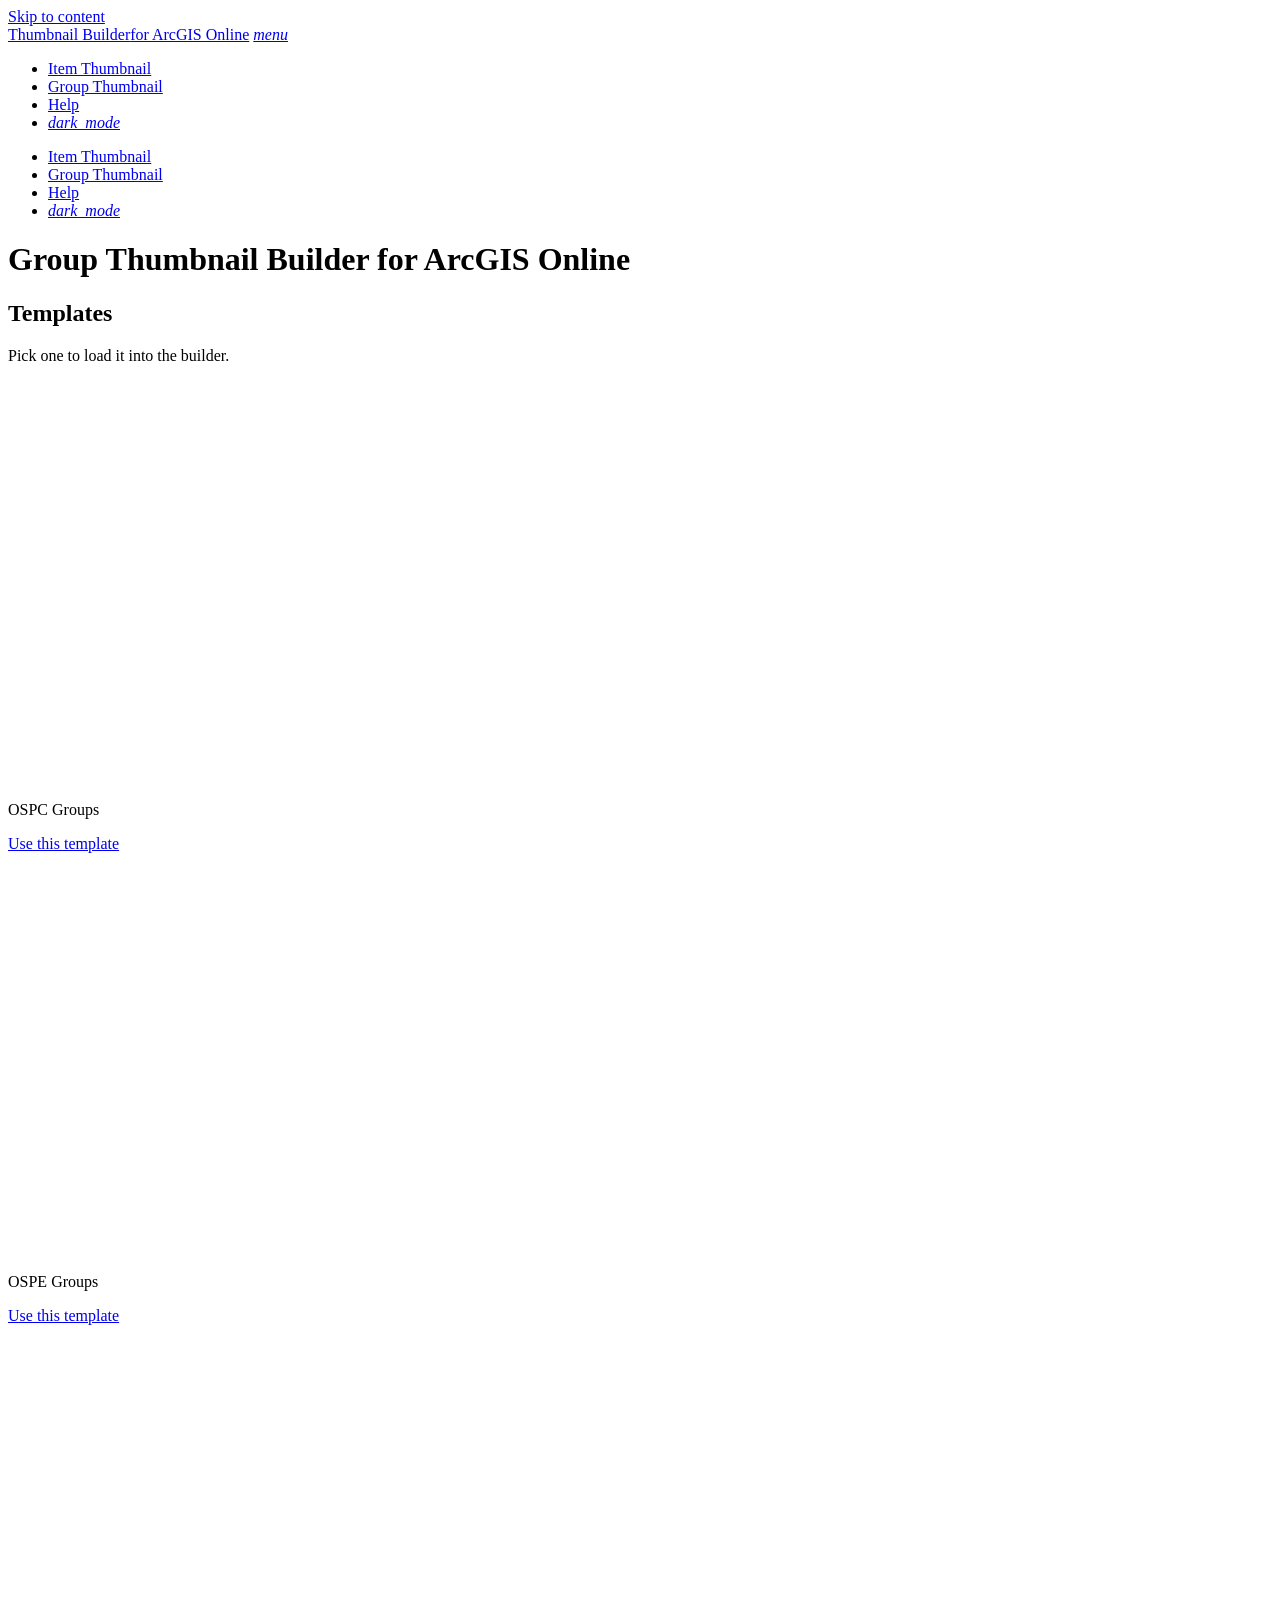
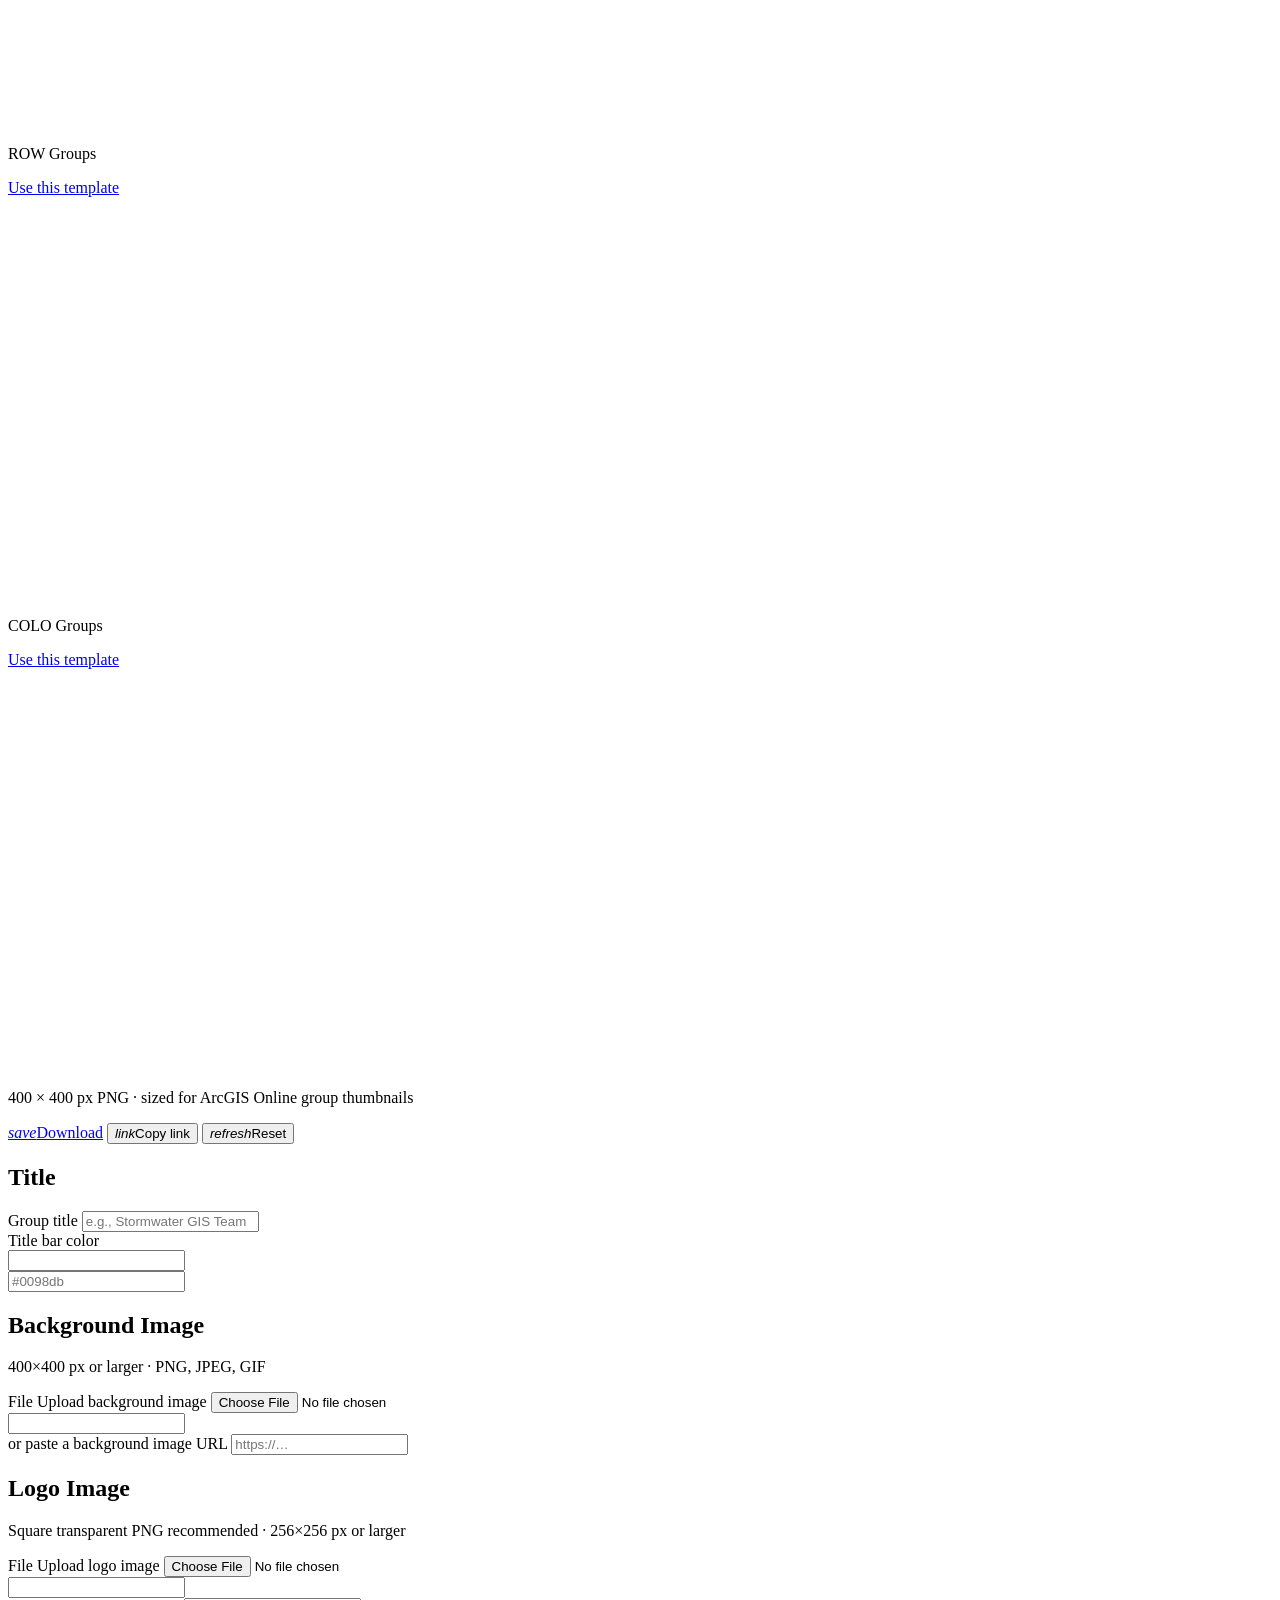
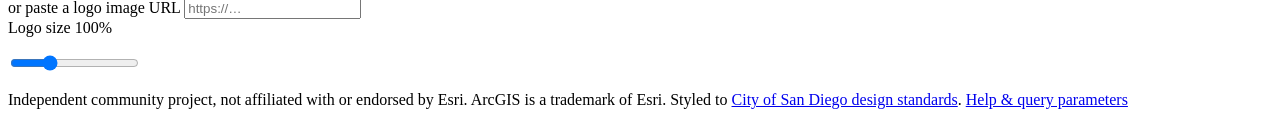
==== group.html @ 827b8b5c "On branch main  Your branch is ahead of 'origin/main' by 1 commit.    (use "git push" to publish you" ====
<!doctype html>
<html lang="en">
  <head>
    <meta charset="utf-8" />
    <meta name="viewport" content="width=device-width, initial-scale=1" />
    <title>TDS GIS Portal Thumbnail Builder</title>
    <meta
      name="description"
      content="Design and download a 400×400 item thumbnail for ArcGIS Portals, styled to TDS Telecom standards. Runs entirely in your browser."
    />
    <link
      rel="icon"
      type="image/png"
      sizes="68x28"
      href="./img/logo/TDS_Color_Logo_favicon_68x28.png"
    />
    <link rel="apple-touch-icon" href="./img/logo/apple_touch_TDS_180.png" />
    <!-- Social / link-preview cards -->
    <meta property="og:type" content="website" />
    <meta
      property="og:title"
      content="TDS Telecom GIS Portal Thumbnail Builder"
    />
    <meta
      property="og:description"
      content="Design and download item and group thumbnails for ArcGIS Portals, styled to TDS Telecom GIS Administration standards."
    />
    <meta
      property="og:url"
      content="https://jpurse13.github.io/tds-arcgis-thumbnail-builder/group.html"
    />
    <meta
      property="og:image"
      content="https://jpurse13.github.io/tdd-arcgis-thumbnail-builder/img/gallery/social_card.jpg"
    />
    <meta property="og:image:width" content="1200" />
    <meta property="og:image:height" content="630" />
    <meta name="twitter:card" content="summary_large_image" />
    <!-- Apply the saved theme before paint to avoid a flash of the wrong theme -->
    <script>
      (function () {
        // Resolve theme: URL ?theme= wins (works even where localStorage is
        // isolated/blocked, e.g. Firefox opening files via file://), then the
        // saved theme, then the system preference.
        var dark = false,
          p = null;
        try {
          p = new URLSearchParams(location.search).get("theme");
        } catch (e) {}
        if (p === "dark") dark = true;
        else if (p === "light") dark = false;
        else {
          try {
            var stored = localStorage.getItem("theme");
            dark = stored
              ? stored === "dark"
              : window.matchMedia("(prefers-color-scheme: dark)").matches;
          } catch (e) {
            dark = window.matchMedia("(prefers-color-scheme: dark)").matches;
          }
        }
        if (dark) document.documentElement.classList.add("dark-mode");
      })();
    </script>
    <!-- Vendored locally (no CDN) so the UI still works on hostile/slow WiFi -->
    <link rel="stylesheet" href="./css/materialize.min.css" />
    <link rel="stylesheet" href="./css/materialize-colorpicker.min.css" />
    <link rel="stylesheet" href="./css/fonts.css" />
    <link rel="stylesheet" href="./css/main.css" />
  </head>

  <body>
    <a href="#main" class="visually-hidden focusable">Skip to content</a>
    <nav>
      <div class="nav-wrapper">
        <a href="./index.html" class="brand-logo"
          >Thumbnail Builder<span class="brand-sub">for ArcGIS Online</span></a
        >
        <a
          href="#"
          data-target="mobile-nav"
          class="sidenav-trigger"
          aria-label="Open navigation menu"
        >
          <i class="material-icons" aria-hidden="true">menu</i>
        </a>
        <ul id="nav-mobile" class="right hide-on-med-and-down">
          <li><a href="index.html">Item Thumbnail</a></li>
          <li><a href="group.html">Group Thumbnail</a></li>
          <li><a href="help.html">Help</a></li>
          <li>
            <a
              href="#"
              data-theme-toggle
              role="button"
              aria-pressed="false"
              aria-label="Switch to dark mode"
            >
              <i class="material-icons" aria-hidden="true">dark_mode</i>
            </a>
          </li>
        </ul>
      </div>
    </nav>

    <!-- Mobile side navigation -->
    <ul class="sidenav" id="mobile-nav">
      <li><a href="index.html">Item Thumbnail</a></li>
      <li><a href="group.html">Group Thumbnail</a></li>
      <li><a href="help.html">Help</a></li>
      <li>
        <a
          href="#"
          data-theme-toggle
          role="button"
          aria-pressed="false"
          aria-label="Switch to dark mode"
        >
          <i class="material-icons" aria-hidden="true">dark_mode</i>
        </a>
      </li>
    </ul>

    <main id="main" class="container">
      <h1 class="visually-hidden">Group Thumbnail Builder for ArcGIS Online</h1>
      <div class="row">
        <!-- Template rail: pick a starting point -->
        <aside class="col s12 l3 template-rail">
          <h2 class="rail-title">Templates</h2>
          <p class="grey-text text-darken-1">
            Pick one to load it into the builder.
          </p>
          <div class="rail-cards">
            <div class="card">
              <div class="card-image">
                <canvas
                  class="tpl-preview"
                  width="400"
                  height="400"
                  role="img"
                  aria-label="OSPC Groups thumbnail preview"
                ></canvas>
              </div>
              <div class="card-content"><p>OSPC Groups</p></div>
              <div class="card-action">
                <a
                  href="./group.html?background=./img/background/TDS_Portal_OSPC_Groups.png&logo=./img/logo/TDS_PROD_Portal_tag.png&title=TDS%20OSPC%20-%20Maps%20and%20Services&Color=255,160,47,0.9&logoScale=1.2"
                  aria-label="Use this template: OSPC Groups"
                  >Use this template</a
                >
              </div>
            </div>
            <div class="card">
              <div class="card-image">
                <canvas
                  class="tpl-preview"
                  width="400"
                  height="400"
                  role="img"
                  aria-label="OSPE Groups thumbnail preview"
                ></canvas>
              </div>
              <div class="card-content"><p>OSPE Groups</p></div>
              <div class="card-action">
                <a
                  href="./group.html?background=./img/background/TDS_Portal_OSPE_Groups.png&logo=./img/logo/TDS_PROD_Portal_tag.png&title=TDS%20OSPE%20-%20Maps%20and%20Services&Color=71,135,209,0.9&logoScale=1.2"
                  aria-label="Use this template: OSPE Groups"
                  >Use this template</a
                >
              </div>
            </div>
            <div class="card">
              <div class="card-image">
                <canvas
                  class="tpl-preview"
                  width="400"
                  height="400"
                  role="img"
                  aria-label="ROW Groups thumbnail preview"
                ></canvas>
              </div>
              <div class="card-content"><p>ROW Groups</p></div>
              <div class="card-action">
                <a
                  href="./group.html?background=./img/background/TDS_Portal_ROW_Groups.png&logo=./img/logo/TDS_PROD_Portal_tag.png&title=TDS%20ROW%20-%20Maps%20and%20Services&Color=10,113,0,0.9&logoScale=1.2"
                  aria-label="Use this template: ROW Groups"
                  >Use this template</a
                >
              </div>
            </div>
            <div class="card">
              <div class="card-image">
                <canvas
                  class="tpl-preview"
                  width="400"
                  height="400"
                  role="img"
                  aria-label="COLO Groups thumbnail preview"
                ></canvas>
              </div>
              <div class="card-content"><p>COLO Groups</p></div>
              <div class="card-action">
                <a
                  href="./group.html?background=./img/background/TDS_Portal_COLO_Groups.png&logo=./img/logo/TDS_PROD_Portal_tag.png&title=TDS%20COLO%20-%20Maps%20and%20Services&Color=10,113,0,0.9&logoScale=1.2"
                  aria-label="Use this template: ROW Groups"
                  >Use this template</a
                >
              </div>
            </div>
          </div>
        </aside>

        <!-- Builder: preview beside the property grid -->
        <div class="col s12 l9">
          <div class="row">
            <!-- Preview -->
            <div class="col s12 l6">
              <div class="row">
                <canvas
                  id="group-canvas"
                  role="img"
                  aria-label="Live preview of your group thumbnail (400 x 400 pixels)"
                >
                  Live preview of your group thumbnail (400 x 400 pixels)
                </canvas>
                <p
                  id="canvas-status"
                  class="visually-hidden"
                  aria-live="polite"
                ></p>
                <p class="canvas-caption">
                  400 × 400 px PNG · sized for ArcGIS Online group thumbnails
                </p>
              </div>

              <div class="row btn-row">
                <a
                  id="download-image"
                  href="#"
                  download="group-thumbnail.png"
                  class="waves-effect waves-light btn"
                  ><i class="material-icons left">save</i>Download</a
                >
                <button
                  id="copy-link"
                  type="button"
                  class="waves-effect btn-flat"
                >
                  <i class="material-icons left">link</i>Copy link
                </button>
                <button id="reset" type="button" class="waves-effect btn-flat">
                  <i class="material-icons left">refresh</i>Reset
                </button>
              </div>
            </div>

            <!-- Properties -->
            <div class="col s12 l6">
              <div class="row">
                <div class="col s12">
                  <div class="row">
                    <h2>Title</h2>
                    <div class="input-field col s12">
                      <label for="title" class="visually-hidden"
                        >Group title</label
                      >
                      <input
                        placeholder="e.g., Stormwater GIS Team"
                        type="text"
                        id="title"
                        name="title"
                      />
                    </div>
                    <div class="col s12">
                      <label class="color-label" for="title-color-input"
                        >Title bar color</label
                      >
                      <div id="title-color" class="file-field">
                        <div class="btn color-icon"></div>
                        <div class="file-path-wrapper">
                          <input
                            type="text"
                            class="color-input"
                            id="title-color-input"
                          />
                        </div>
                      </div>
                      <input
                        type="text"
                        class="hex-input"
                        id="title-hex"
                        maxlength="7"
                        placeholder="#0098db"
                        aria-label="Title bar color hex code"
                      />
                    </div>
                  </div>
                </div>
              </div>
              <div class="row">
                <div class="col s12">
                  <h2>Background Image</h2>
                  <p class="grey-text text-darken-1 field-hint">
                    400×400 px or larger · PNG, JPEG, GIF
                  </p>
                  <div class="input-field col s12">
                    <div class="file-field input-field">
                      <div class="btn">
                        <span>File</span>
                        <label for="background" class="visually-hidden"
                          >Upload background image</label
                        >
                        <input
                          type="file"
                          id="background"
                          accept="image/png,image/jpeg,image/gif"
                        />
                      </div>
                      <div class="file-path-wrapper">
                        <input
                          class="file-path validate"
                          type="text"
                          aria-label="Selected background file"
                        />
                      </div>
                    </div>
                  </div>
                  <div class="col s12 url-field">
                    <label class="color-label" for="background-url"
                      >or paste a background image URL</label
                    >
                    <input
                      type="text"
                      id="background-url"
                      class="url-input"
                      placeholder="https://…"
                    />
                  </div>
                </div>
              </div>
              <div class="row">
                <div class="col s12">
                  <h2>Logo Image</h2>
                  <p class="grey-text text-darken-1 field-hint">
                    Square transparent PNG recommended · 256×256 px or larger
                  </p>
                  <div class="input-field col s12">
                    <div class="file-field input-field">
                      <div class="btn">
                        <span>File</span>
                        <label for="logo" class="visually-hidden"
                          >Upload logo image</label
                        >
                        <input
                          type="file"
                          id="logo"
                          accept="image/png,image/jpeg,image/gif"
                        />
                      </div>
                      <div class="file-path-wrapper">
                        <input
                          class="file-path validate"
                          type="text"
                          aria-label="Selected logo file"
                        />
                      </div>
                    </div>
                  </div>
                  <div class="col s12 url-field">
                    <label class="color-label" for="logo-url"
                      >or paste a logo image URL</label
                    >
                    <input
                      type="text"
                      id="logo-url"
                      class="url-input"
                      placeholder="https://…"
                    />
                  </div>
                  <div class="col s12 slider-field">
                    <label class="color-label" for="logo-scale"
                      >Logo size <span id="logo-scale-val">100%</span></label
                    >
                    <p class="range-field">
                      <input
                        type="range"
                        id="logo-scale"
                        min="0.6"
                        max="2"
                        step="0.05"
                        value="1"
                      />
                    </p>
                  </div>
                </div>
              </div>
            </div>
          </div>
        </div>
      </div>
    </main>

    <footer class="page-footer">
      <div class="container">
        <p>
          Independent community project, not affiliated with or endorsed by
          Esri. ArcGIS is a trademark of Esri. Styled to
          <a
            href="https://www.sandiego.gov/communications/design"
            target="_blank"
            rel="noopener"
            >City of San Diego design standards</a
          >.
          <a href="help.html">Help &amp; query parameters</a>
        </p>
      </div>
    </footer>

    <!-- Vendored locally (no CDN) -->
    <script src="./js/jquery-3.7.1.slim.min.js"></script>
    <script src="./js/materialize.min.js"></script>
    <script src="./js/materialize-colorpicker.min.js"></script>
    <script src="./js/thumbnail.js"></script>
    <script src="./js/builder.js"></script>
    <script src="./js/theme.js"></script>
  </body>
</html>
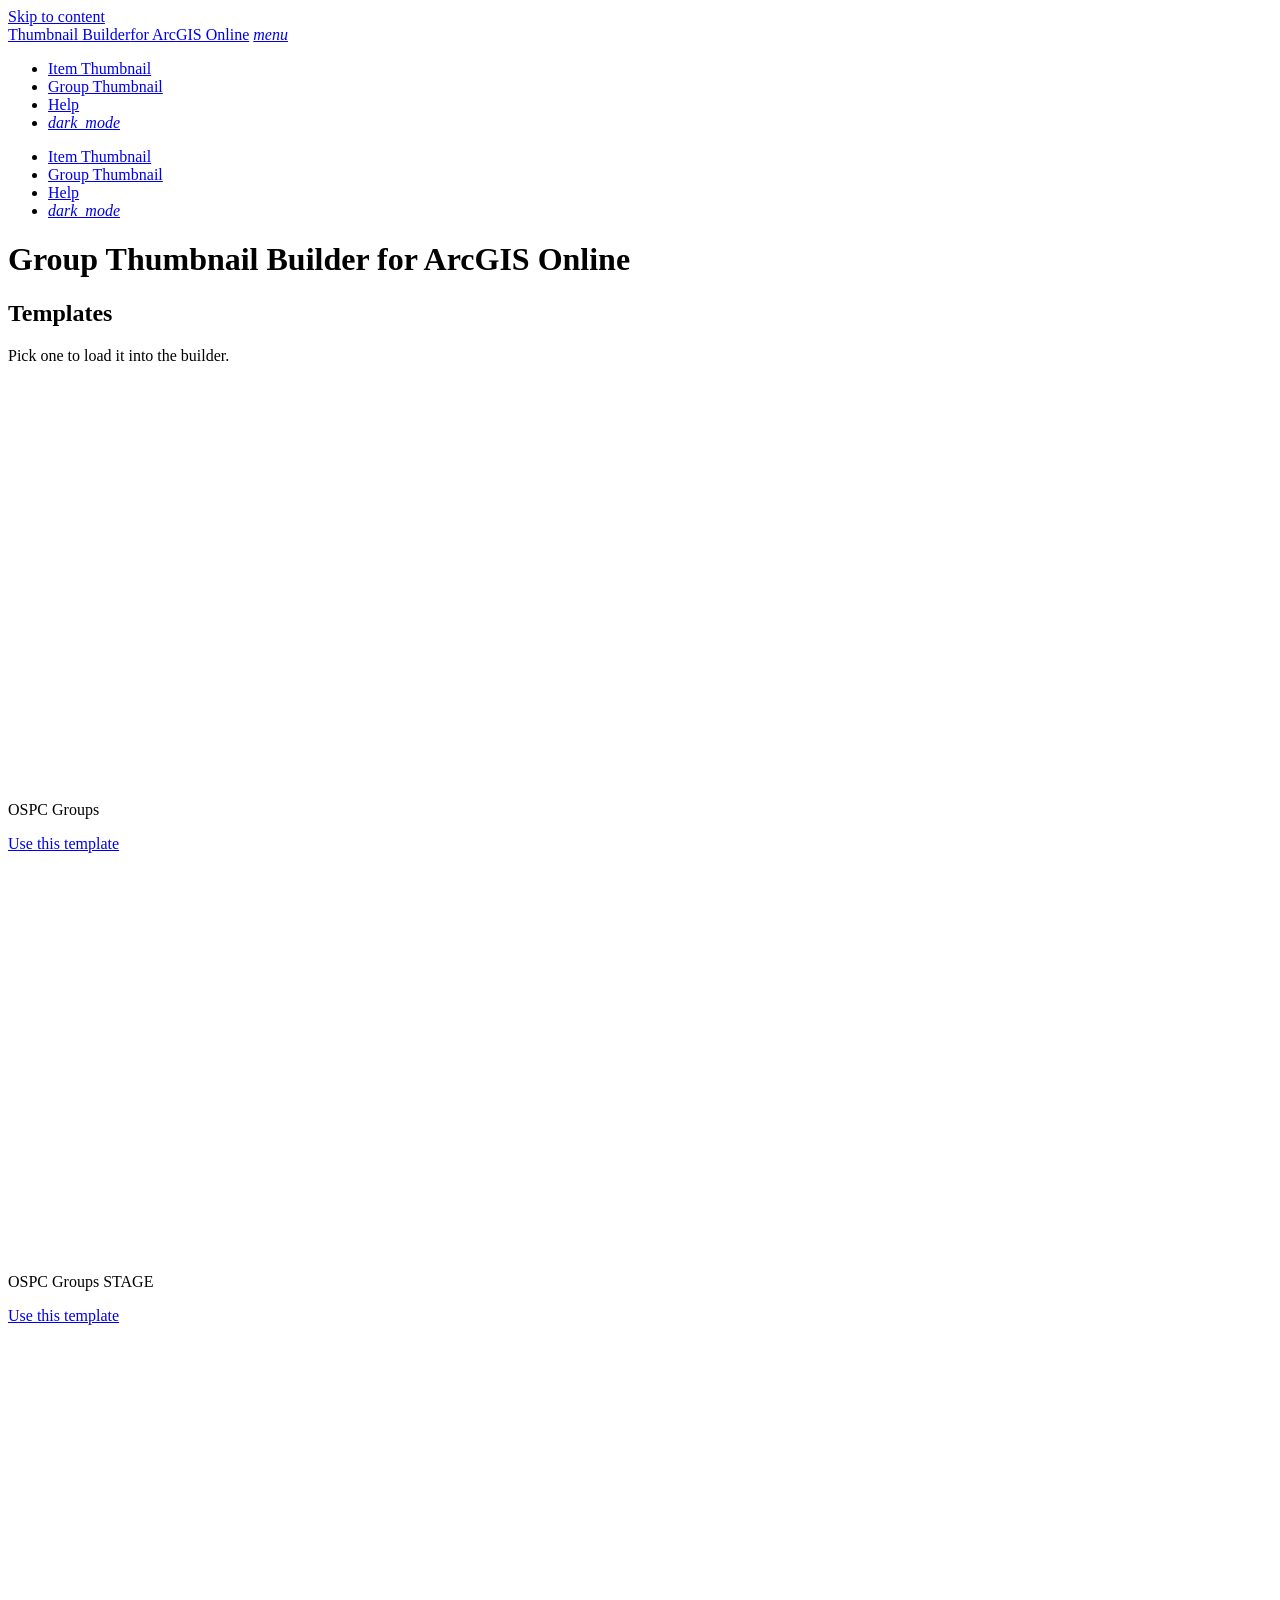
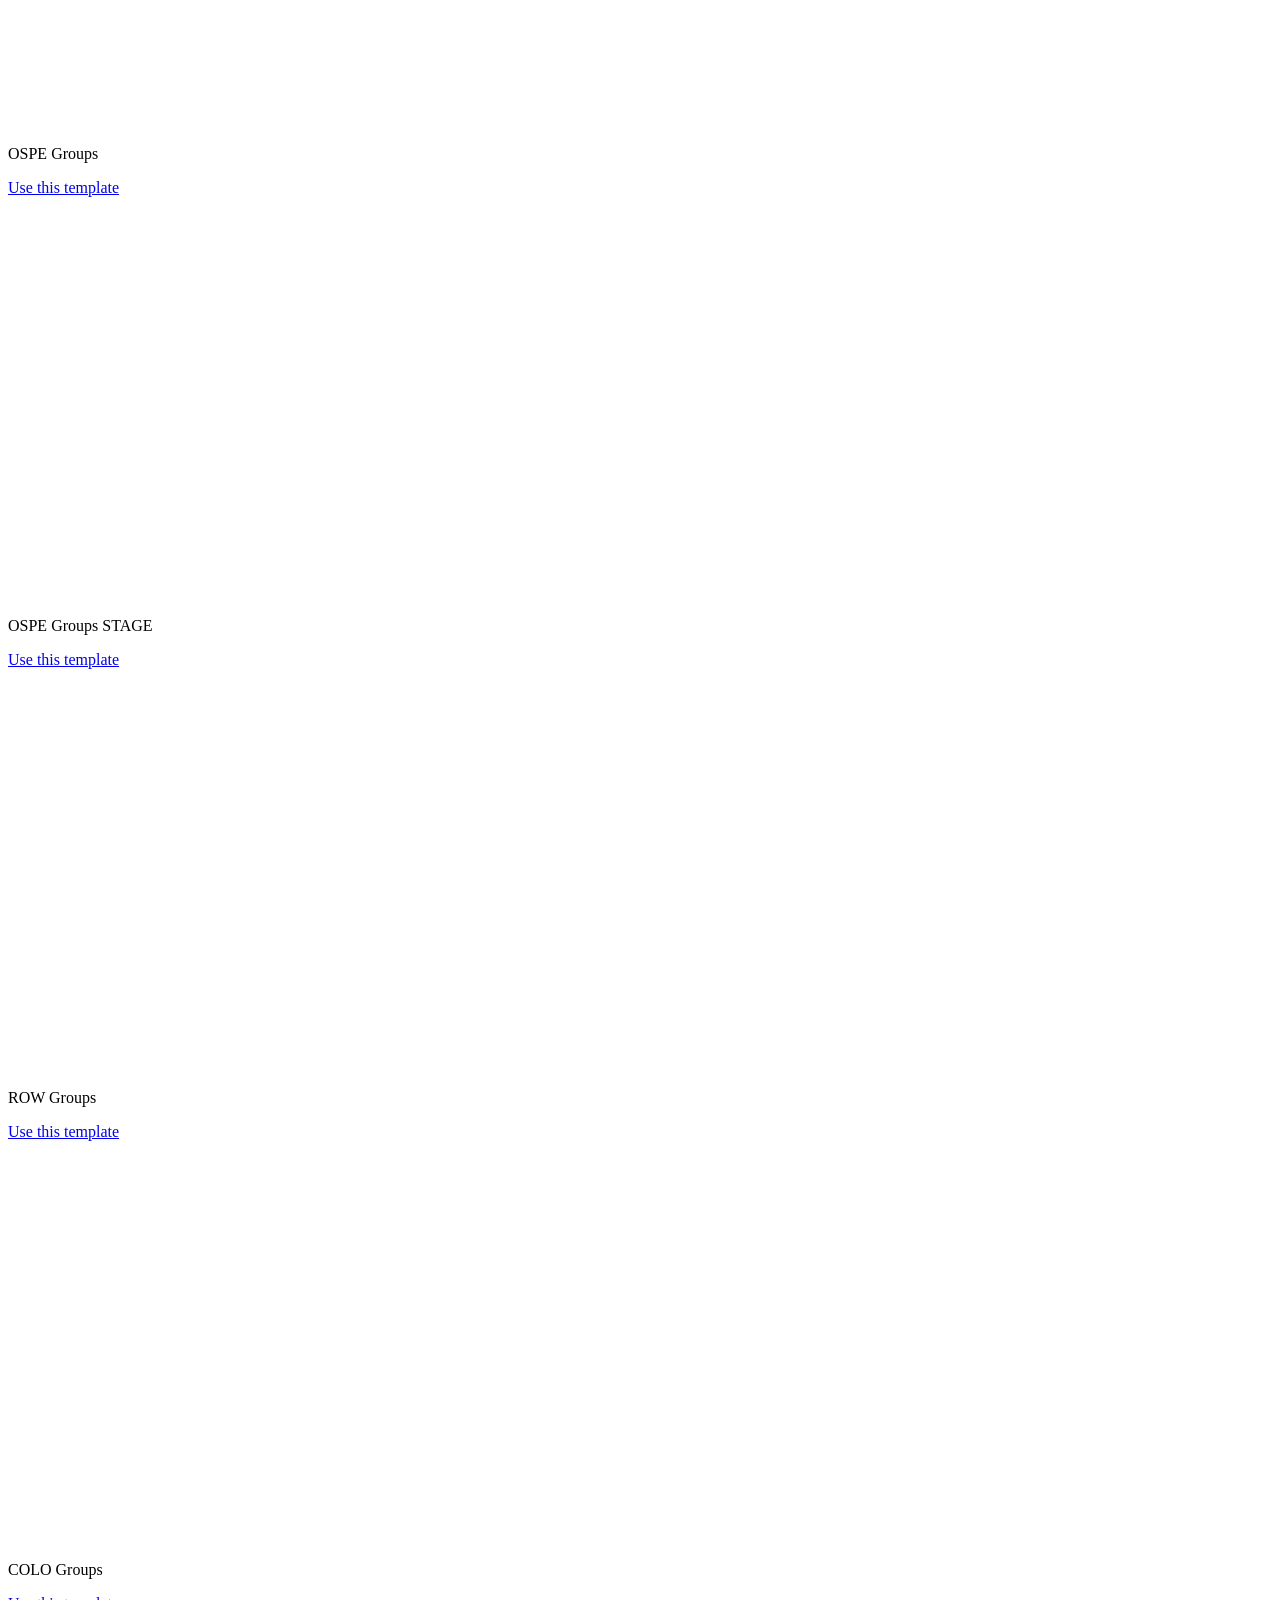
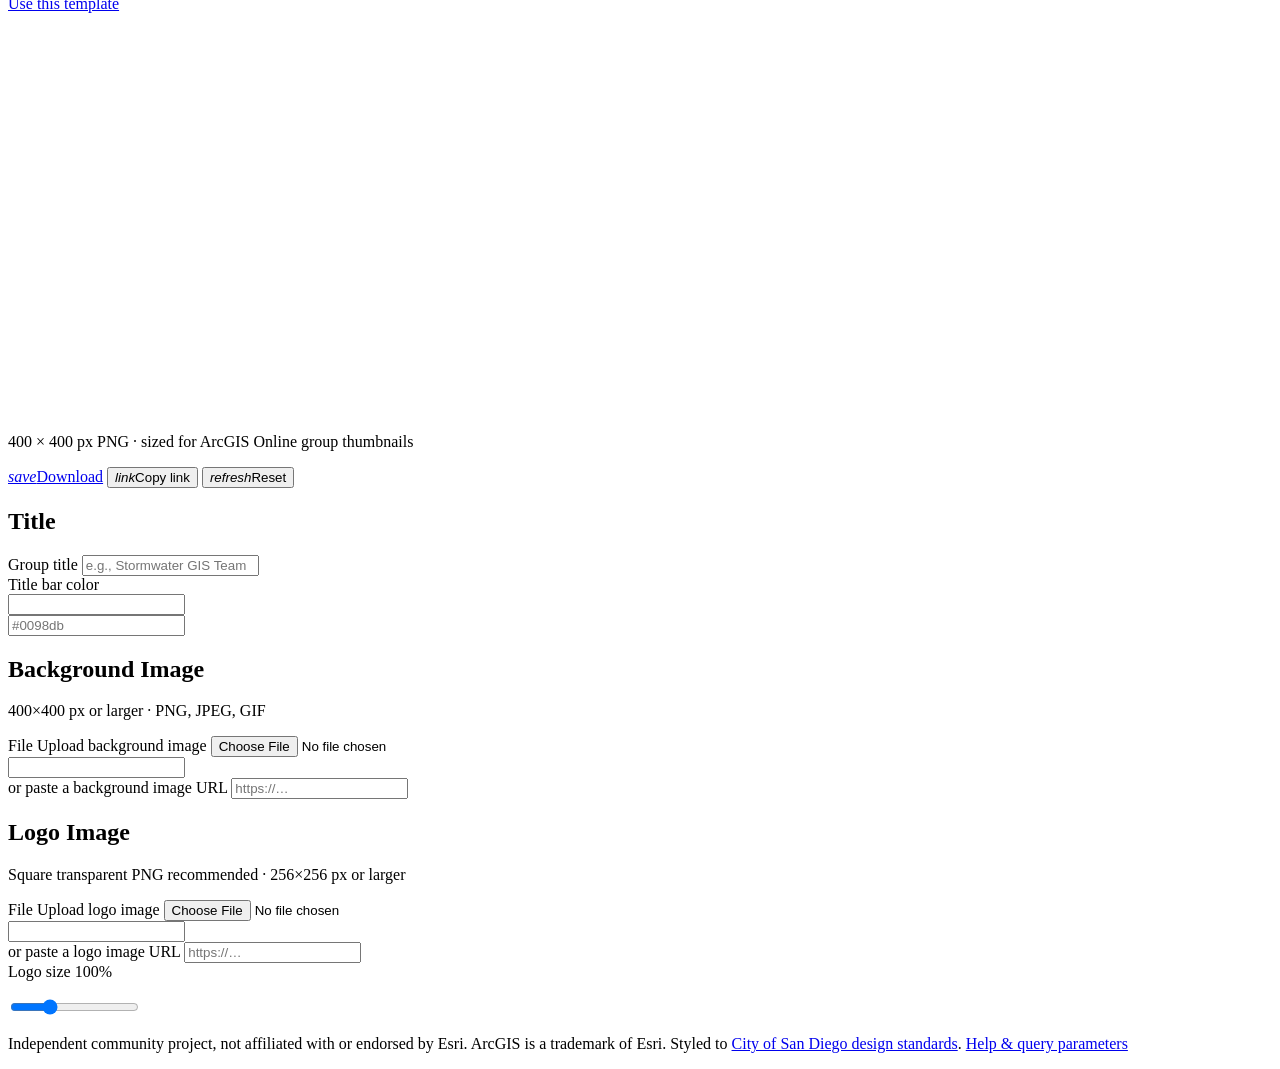
==== commit 3648f25f: "modified:   group.html 	modified:   img/logo/TDS_STAGE_Portal_tag.png" ====
--- a/group.html
+++ b/group.html
@@ -144,8 +144,27 @@
               <div class="card-content"><p>OSPC Groups</p></div>
               <div class="card-action">
                 <a
-                  href="./group.html?background=./img/background/TDS_Portal_OSPC_Groups.png&logo=./img/logo/TDS_PROD_Portal_tag.png&title=TDS%20OSPC%20-%20Maps%20and%20Services&Color=255,160,47,0.9&logoScale=1.2"
+                  href="./group.html?background=./img/background/TDS_Portal_OSPC_Groups.png&logo=./img/logo/TDS_PROD_Portal_tag.png&title=TDS%20OSPC%20-%20Maps%20and%20Services&Color=219,115,0,0.9&logoScale=1.2"
                   aria-label="Use this template: OSPC Groups"
+                  >Use this template</a
+                >
+              </div>
+            </div>
+            <div class="card">
+              <div class="card-image">
+                <canvas
+                  class="tpl-preview"
+                  width="400"
+                  height="400"
+                  role="img"
+                  aria-label="OSPC Groups thumbnail preview"
+                ></canvas>
+              </div>
+              <div class="card-content"><p>OSPC Groups STAGE</p></div>
+              <div class="card-action">
+                <a
+                  href="./group.html?background=./img/background/TDS_Portal_OSPC_Groups.png&logo=./img/logo/TDS_STAGE_Portal_tag.png&title=TDS%20OSPC%20-%20Maps%20and%20Services%20-%20STAGE&Color=219,115,0,0.9&logoScale=1.2"
+                  aria-label="Use this template: OSPC Groups STAGE"
                   >Use this template</a
                 >
               </div>
@@ -165,6 +184,25 @@
                 <a
                   href="./group.html?background=./img/background/TDS_Portal_OSPE_Groups.png&logo=./img/logo/TDS_PROD_Portal_tag.png&title=TDS%20OSPE%20-%20Maps%20and%20Services&Color=71,135,209,0.9&logoScale=1.2"
                   aria-label="Use this template: OSPE Groups"
+                  >Use this template</a
+                >
+              </div>
+            </div>
+            <div class="card">
+              <div class="card-image">
+                <canvas
+                  class="tpl-preview"
+                  width="400"
+                  height="400"
+                  role="img"
+                  aria-label="OSPE Groups thumbnail preview"
+                ></canvas>
+              </div>
+              <div class="card-content"><p>OSPE Groups STAGE</p></div>
+              <div class="card-action">
+                <a
+                  href="./group.html?background=./img/background/TDS_Portal_OSPE_Groups.png&logo=./img/logo/TDS_STAGE_Portal_tag.png&title=TDS%20OSPE%20-%20Maps%20and%20Services%20-%20STAGE&Color=255,160,47,0.9&logoScale=1.2"
+                  aria-label="Use this template: OSPE Groups STAGE"
                   >Use this template</a
                 >
               </div>
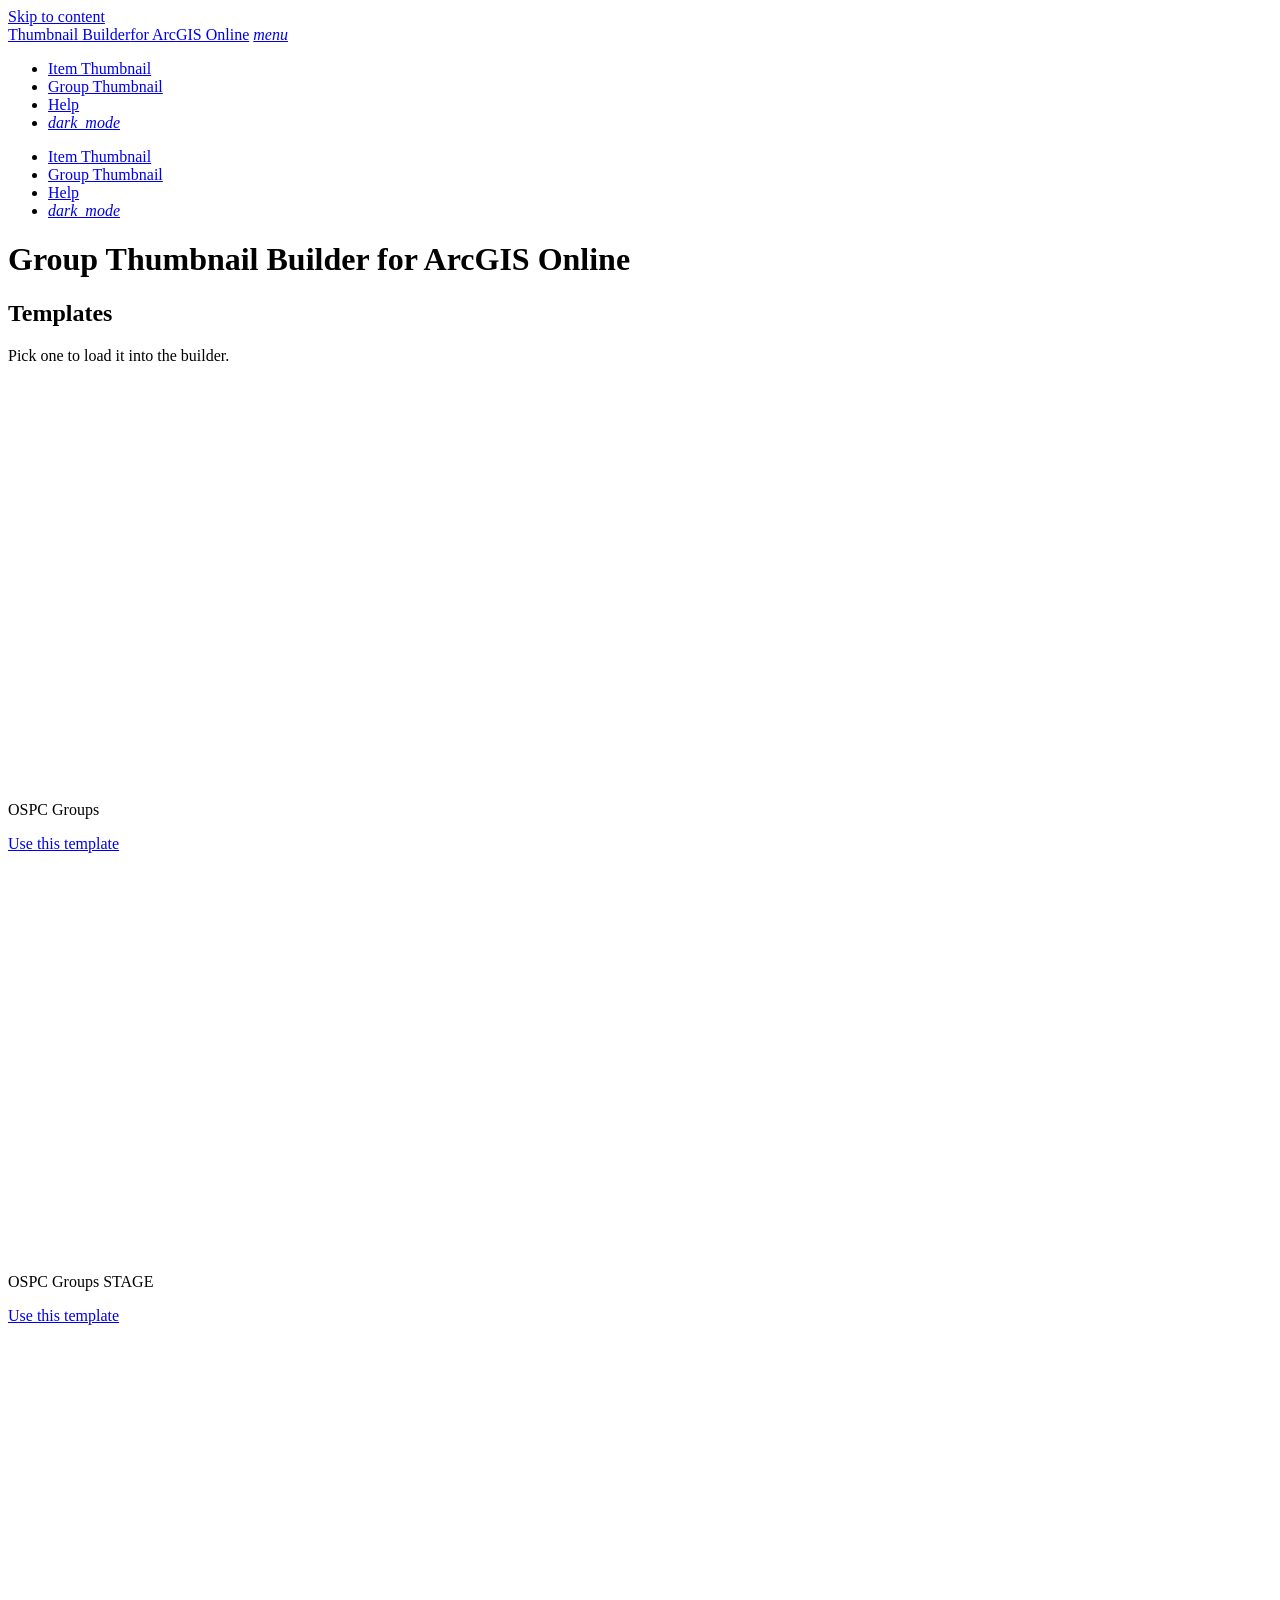
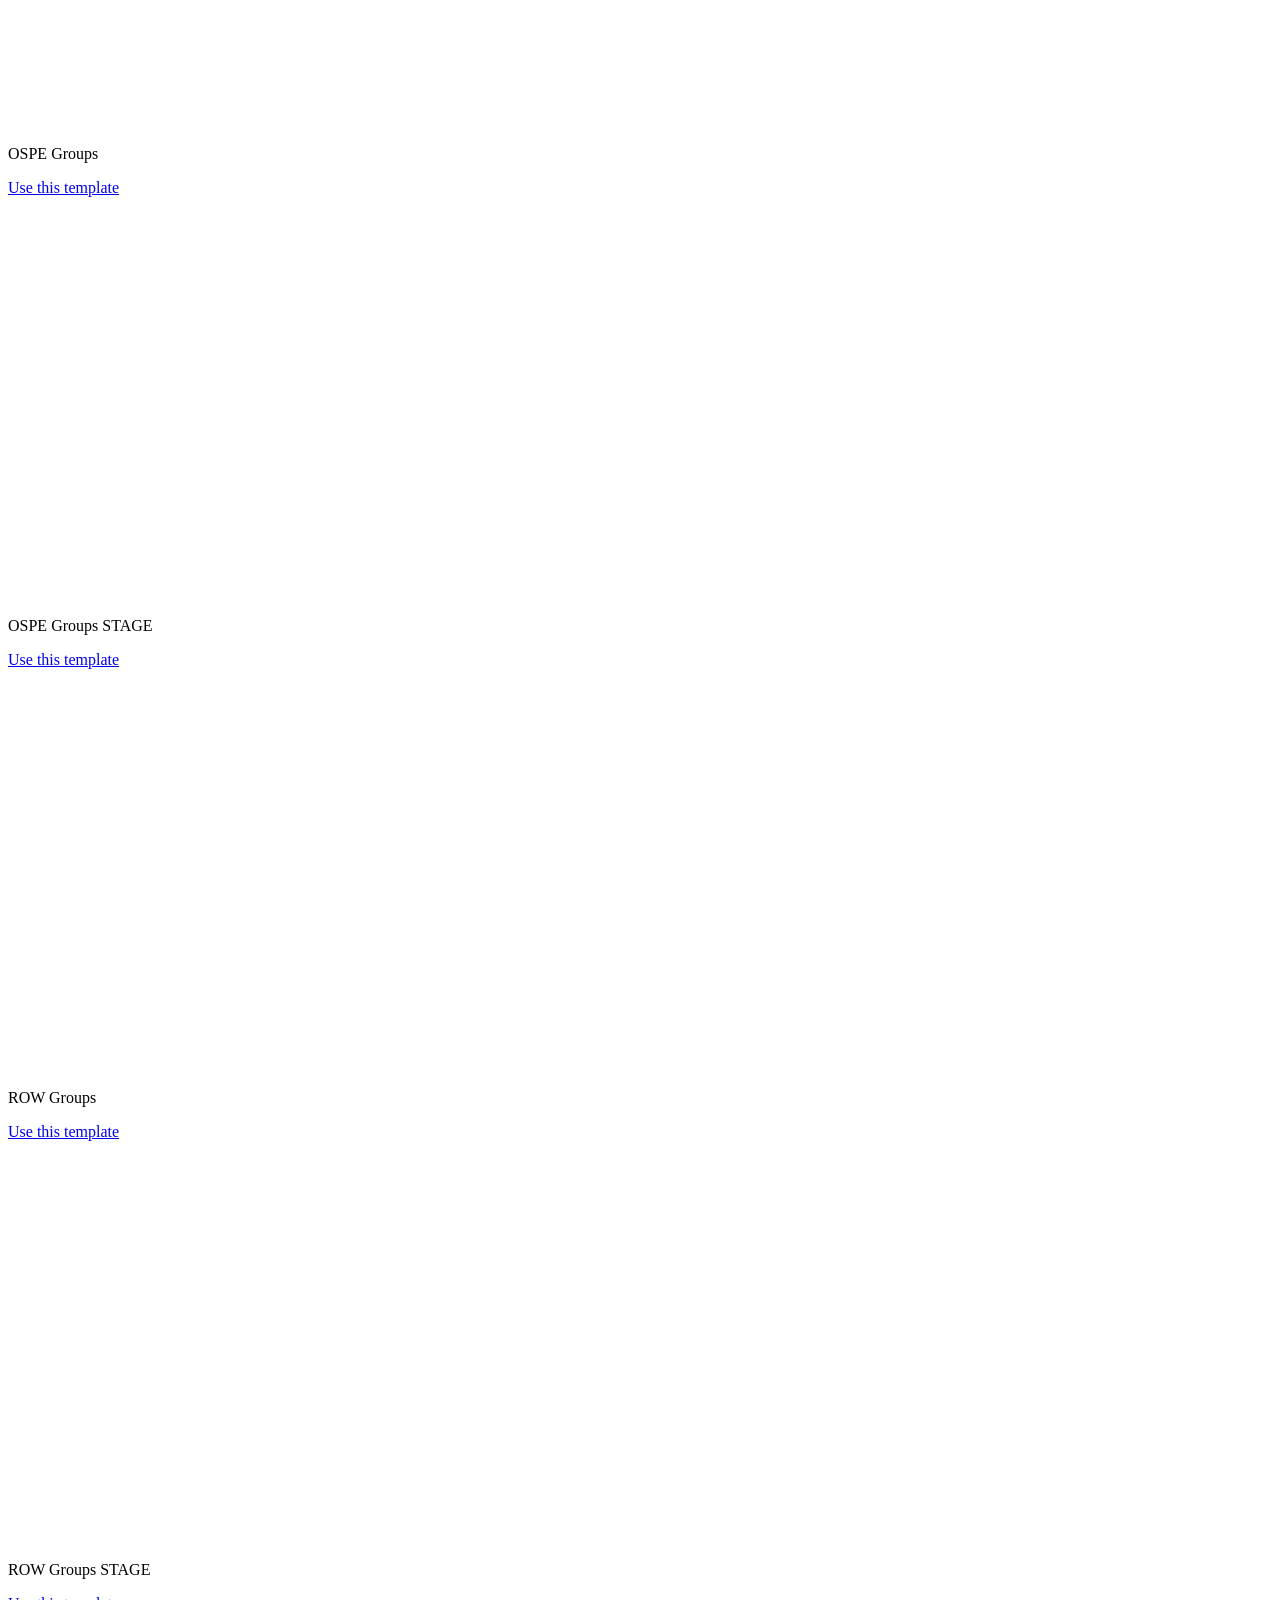
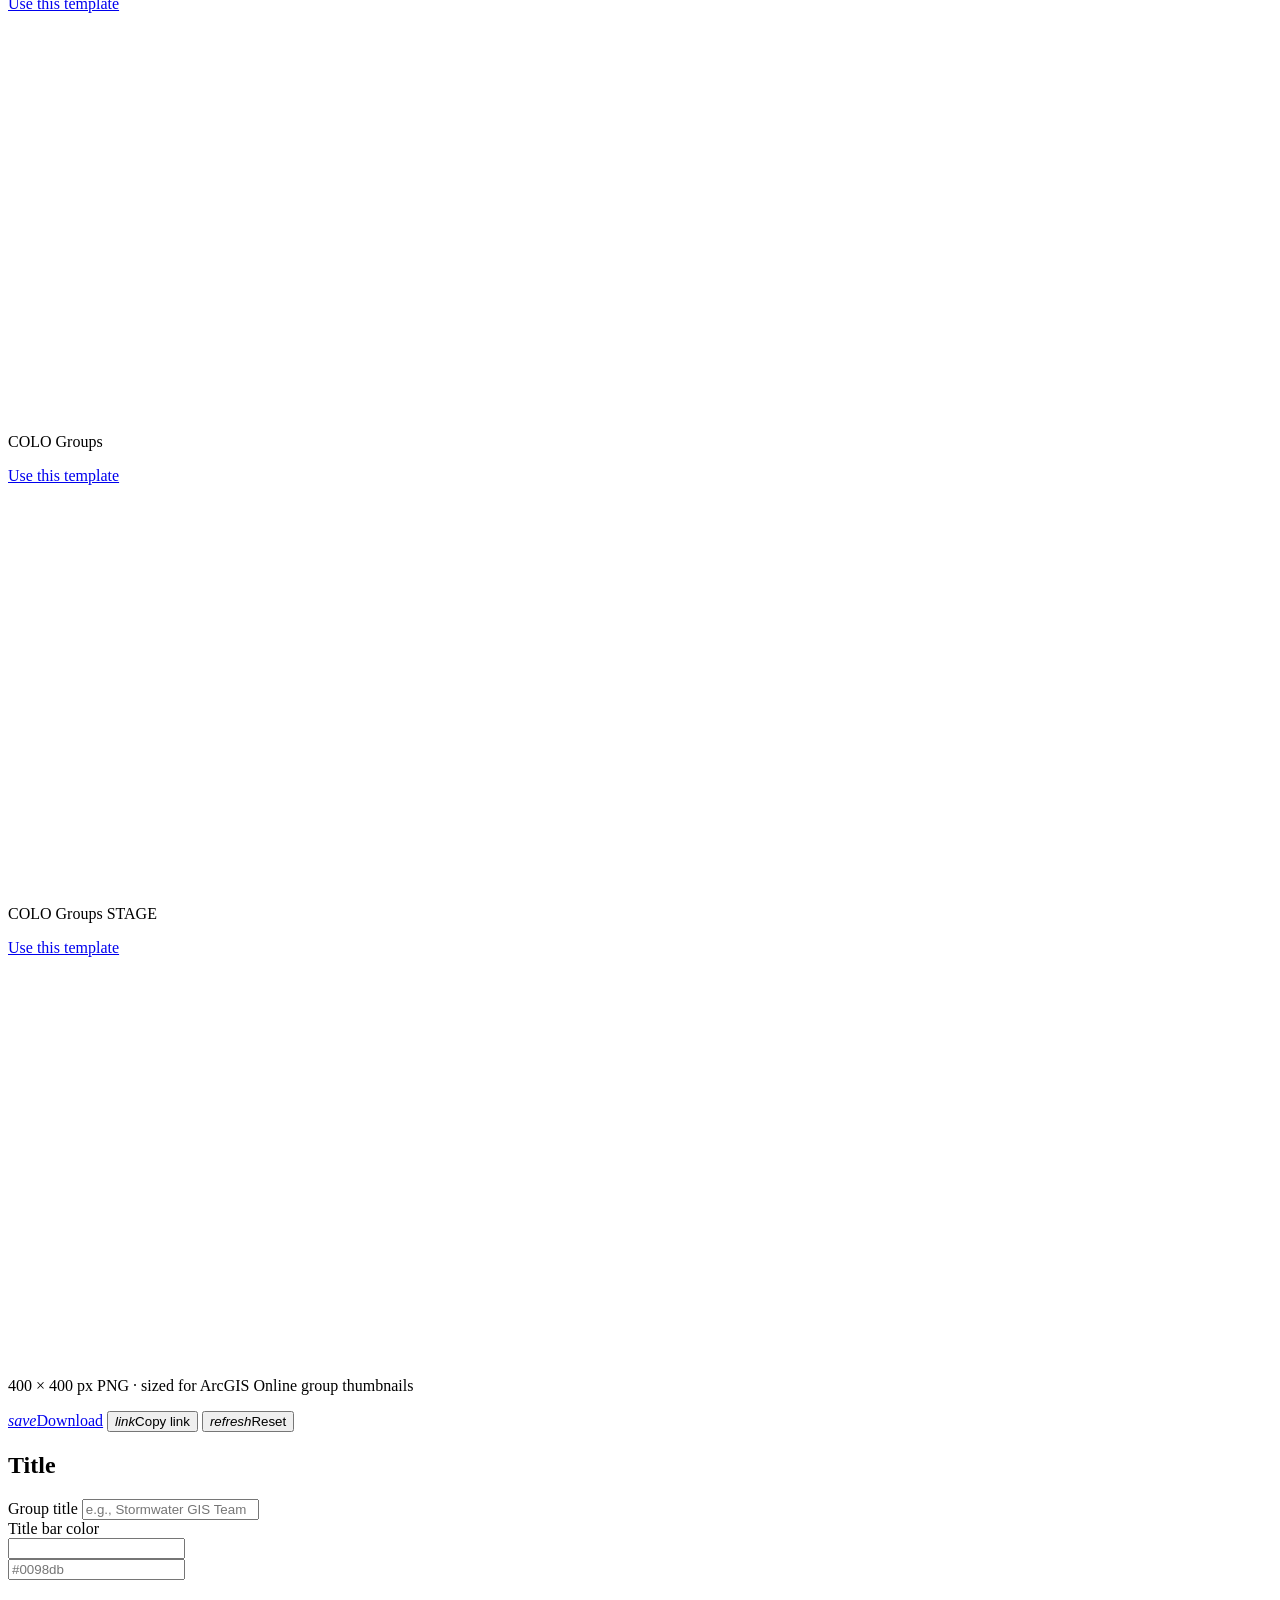
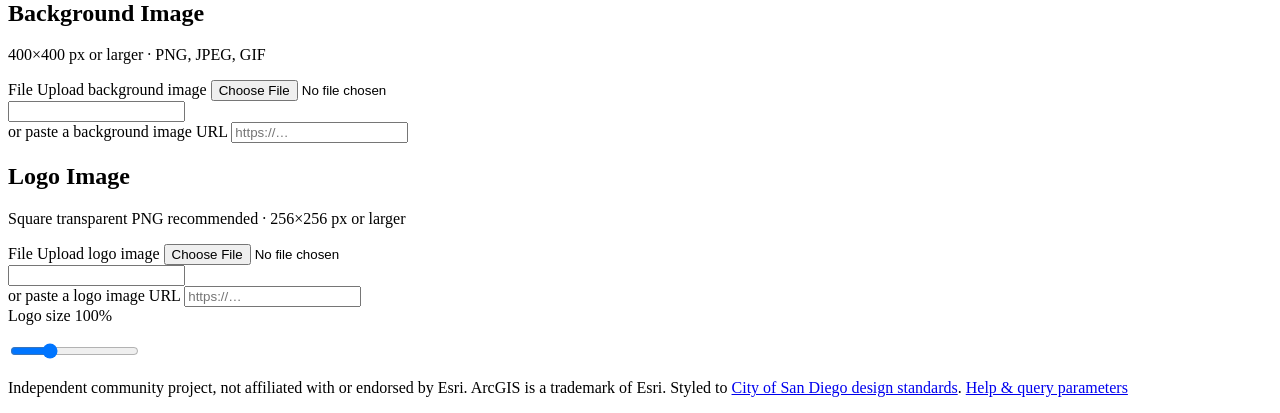
==== commit c37ccdc2: "modified:   group.html" ====
--- a/group.html
+++ b/group.html
@@ -144,7 +144,7 @@
               <div class="card-content"><p>OSPC Groups</p></div>
               <div class="card-action">
                 <a
-                  href="./group.html?background=./img/background/TDS_Portal_OSPC_Groups.png&logo=./img/logo/TDS_PROD_Portal_tag.png&title=TDS%20OSPC%20-%20Maps%20and%20Services&Color=219,115,0,0.9&logoScale=1.2"
+                  href="./group.html?background=./img/background/TDS_Portal_OSPC_Groups.png&logo=./img/logo/TDS_PROD_Portal_tag.png&title=TDS%20OSPC%20-%20Maps%20and%20Services&titleColor=219,115,0,0.9&logoScale=1.2"
                   aria-label="Use this template: OSPC Groups"
                   >Use this template</a
                 >
@@ -157,13 +157,13 @@
                   width="400"
                   height="400"
                   role="img"
-                  aria-label="OSPC Groups thumbnail preview"
+                  aria-label="OSPC Groups STAGE thumbnail preview"
                 ></canvas>
               </div>
               <div class="card-content"><p>OSPC Groups STAGE</p></div>
               <div class="card-action">
                 <a
-                  href="./group.html?background=./img/background/TDS_Portal_OSPC_Groups.png&logo=./img/logo/TDS_STAGE_Portal_tag.png&title=TDS%20OSPC%20-%20Maps%20and%20Services%20-%20STAGE&Color=219,115,0,0.9&logoScale=1.2"
+                  href="./group.html?background=./img/background/TDS_Portal_OSPC_Groups.png&logo=./img/logo/TDS_STAGE_Portal_tag.png&title=TDS%20OSPC%20-%20Maps%20and%20Services%20-%20STAGE&titleColor=219,115,0,0.9&logoScale=1.2"
                   aria-label="Use this template: OSPC Groups STAGE"
                   >Use this template</a
                 >
@@ -182,7 +182,7 @@
               <div class="card-content"><p>OSPE Groups</p></div>
               <div class="card-action">
                 <a
-                  href="./group.html?background=./img/background/TDS_Portal_OSPE_Groups.png&logo=./img/logo/TDS_PROD_Portal_tag.png&title=TDS%20OSPE%20-%20Maps%20and%20Services&Color=71,135,209,0.9&logoScale=1.2"
+                  href="./group.html?background=./img/background/TDS_Portal_OSPE_Groups.png&logo=./img/logo/TDS_PROD_Portal_tag.png&title=TDS%20OSPE%20-%20Maps%20and%20Services&titleColor=71,135,209,0.9&logoScale=1.2"
                   aria-label="Use this template: OSPE Groups"
                   >Use this template</a
                 >
@@ -195,13 +195,13 @@
                   width="400"
                   height="400"
                   role="img"
-                  aria-label="OSPE Groups thumbnail preview"
+                  aria-label="OSPE Groups STAGE thumbnail preview"
                 ></canvas>
               </div>
               <div class="card-content"><p>OSPE Groups STAGE</p></div>
               <div class="card-action">
                 <a
-                  href="./group.html?background=./img/background/TDS_Portal_OSPE_Groups.png&logo=./img/logo/TDS_STAGE_Portal_tag.png&title=TDS%20OSPE%20-%20Maps%20and%20Services%20-%20STAGE&Color=255,160,47,0.9&logoScale=1.2"
+                  href="./group.html?background=./img/background/TDS_Portal_OSPE_Groups.png&logo=./img/logo/TDS_STAGE_Portal_tag.png&title=TDS%20OSPE%20-%20Maps%20and%20Services%20-%20STAGE&titleColor=71,135,209,0.9&logoScale=1.2"
                   aria-label="Use this template: OSPE Groups STAGE"
                   >Use this template</a
                 >
@@ -220,7 +220,7 @@
               <div class="card-content"><p>ROW Groups</p></div>
               <div class="card-action">
                 <a
-                  href="./group.html?background=./img/background/TDS_Portal_ROW_Groups.png&logo=./img/logo/TDS_PROD_Portal_tag.png&title=TDS%20ROW%20-%20Maps%20and%20Services&Color=10,113,0,0.9&logoScale=1.2"
+                  href="./group.html?background=./img/background/TDS_Portal_ROW_Groups.png&logo=./img/logo/TDS_PROD_Portal_tag.png&title=TDS%20ROW%20-%20Maps%20and%20Services&titleColor=10,113,0,0.9&logoScale=1.2"
                   aria-label="Use this template: ROW Groups"
                   >Use this template</a
                 >
@@ -233,14 +233,52 @@
                   width="400"
                   height="400"
                   role="img"
+                  aria-label="ROW Groups STAGE thumbnail preview"
+                ></canvas>
+              </div>
+              <div class="card-content"><p>ROW Groups STAGE</p></div>
+              <div class="card-action">
+                <a
+                  href="./group.html?background=./img/background/TDS_Portal_ROW_Groups.png&logo=./img/logo/TDS_STAGE_Portal_tag.png&title=TDS%20ROW%20-%20Maps%20and%20Services%20-%20STAGE&titleColor=10,113,0,0.9&logoScale=1.2"
+                  aria-label="Use this template: ROW Groups STAGE"
+                  >Use this template</a
+                >
+              </div>
+            </div>
+            <div class="card">
+              <div class="card-image">
+                <canvas
+                  class="tpl-preview"
+                  width="400"
+                  height="400"
+                  role="img"
                   aria-label="COLO Groups thumbnail preview"
                 ></canvas>
               </div>
               <div class="card-content"><p>COLO Groups</p></div>
               <div class="card-action">
                 <a
-                  href="./group.html?background=./img/background/TDS_Portal_COLO_Groups.png&logo=./img/logo/TDS_PROD_Portal_tag.png&title=TDS%20COLO%20-%20Maps%20and%20Services&Color=10,113,0,0.9&logoScale=1.2"
-                  aria-label="Use this template: ROW Groups"
+                  href="./group.html?background=./img/background/TDS_Portal_COLO_Groups.png&logo=./img/logo/TDS_PROD_Portal_tag.png&title=TDS%20COLO%20-%20Maps%20and%20Services&titleColor=92,213,219,0.9&logoScale=1.2"
+                  aria-label="Use this template: COLO Groups"
+                  >Use this template</a
+                >
+              </div>
+            </div>
+            <div class="card">
+              <div class="card-image">
+                <canvas
+                  class="tpl-preview"
+                  width="400"
+                  height="400"
+                  role="img"
+                  aria-label="COLO Groups STAGE thumbnail preview"
+                ></canvas>
+              </div>
+              <div class="card-content"><p>COLO Groups STAGE</p></div>
+              <div class="card-action">
+                <a
+                  href="./group.html?background=./img/background/TDS_Portal_COLO_Groups.png&logo=./img/logo/TDS_STAGE_Portal_tag.png&title=TDS%20COLO%20-%20Maps%20and%20Services%20-%20STAGE&titleColor=92,213,219,0.9&logoScale=1.2"
+                  aria-label="Use this template: COLO Groups STAGE"
                   >Use this template</a
                 >
               </div>
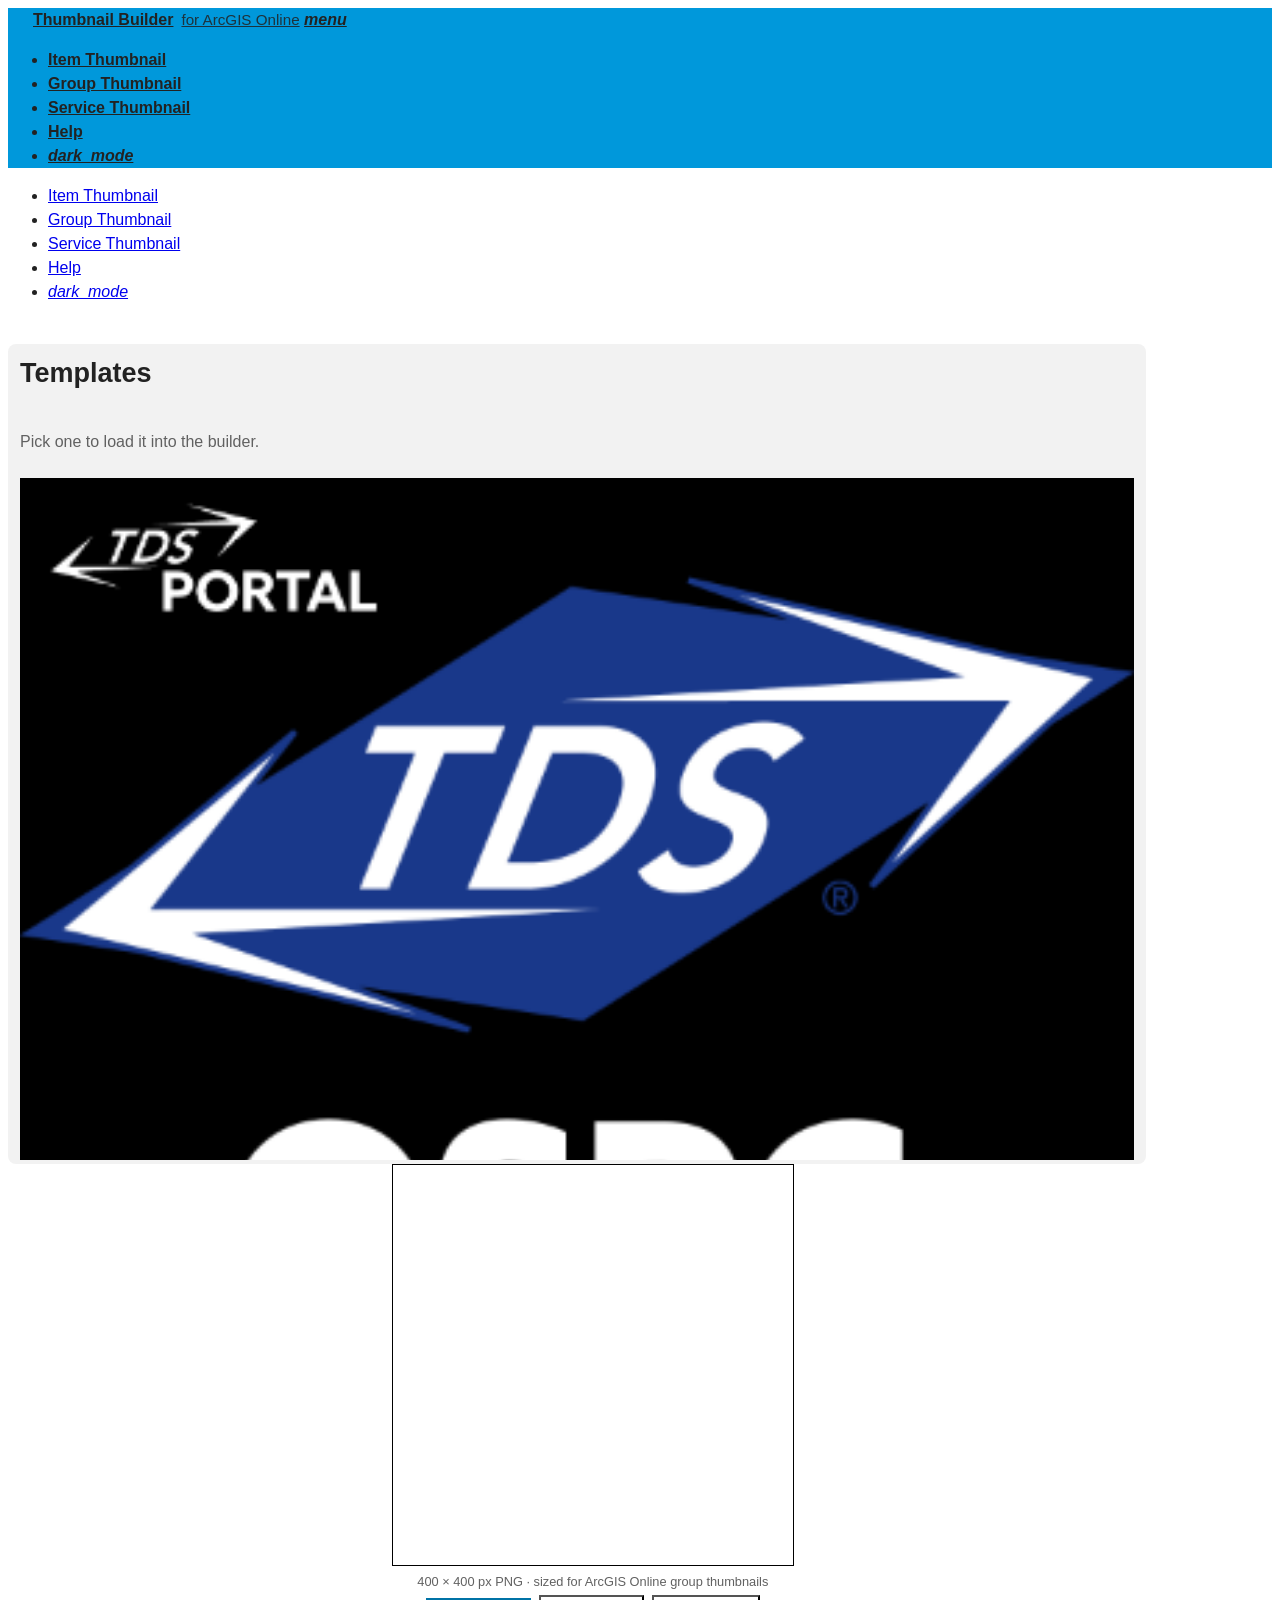
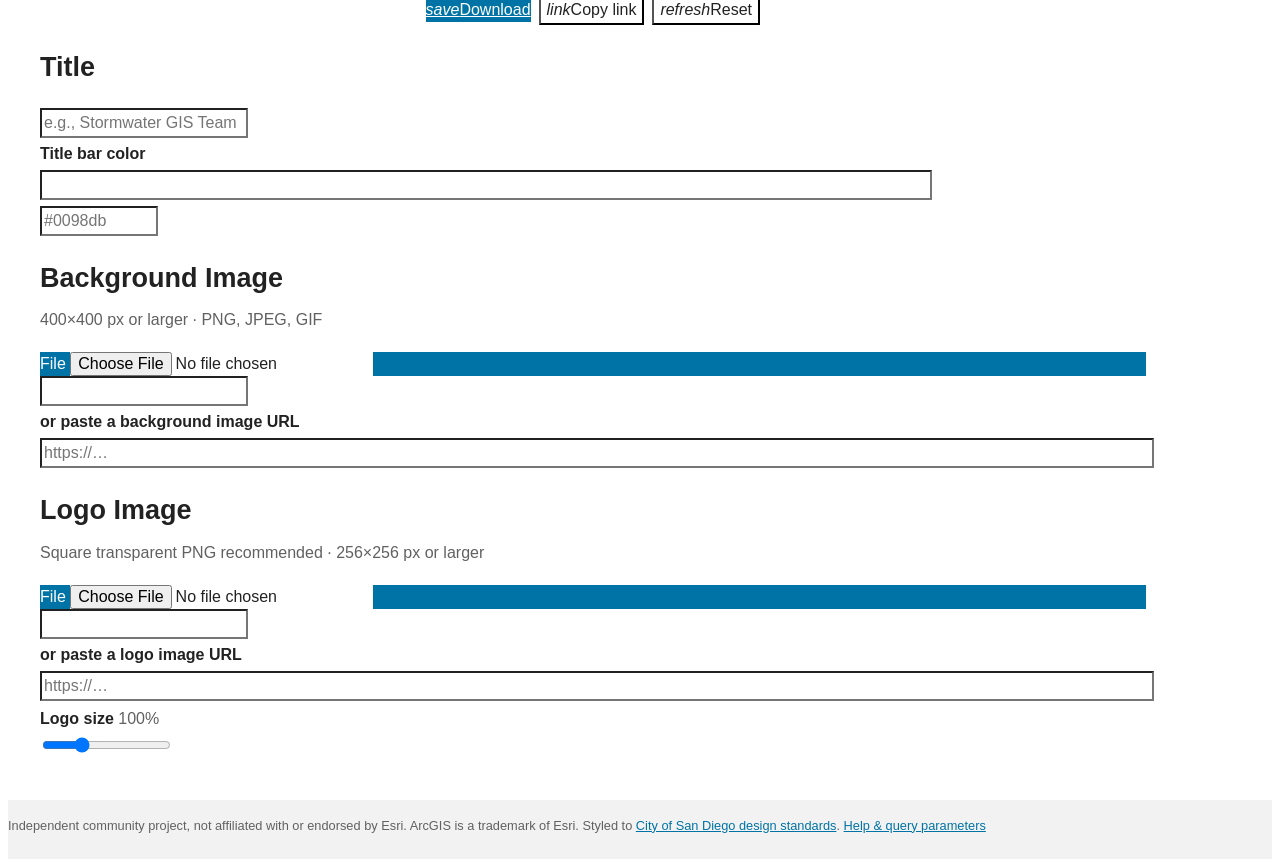
==== commit 73b07b45: "modified:   css/main.css modified:   group.html renamed:    img/background/COLO_background.jfif -> i" ====
--- a/group.html
+++ b/group.html
@@ -3,7 +3,7 @@
   <head>
     <meta charset="utf-8" />
     <meta name="viewport" content="width=device-width, initial-scale=1" />
-    <title>TDS GIS Portal Thumbnail Builder</title>
+    <title>TDS GIS Group Thumbnail Builder</title>
     <meta
       name="description"
       content="Design and download a 400×400 item thumbnail for ArcGIS Portals, styled to TDS Telecom standards. Runs entirely in your browser."
@@ -87,6 +87,7 @@
         <ul id="nav-mobile" class="right hide-on-med-and-down">
           <li><a href="index.html">Item Thumbnail</a></li>
           <li><a href="group.html">Group Thumbnail</a></li>
+          <li><a href="service.html">Service Thumbnail</a></li>
           <li><a href="help.html">Help</a></li>
           <li>
             <a
@@ -107,6 +108,7 @@
     <ul class="sidenav" id="mobile-nav">
       <li><a href="index.html">Item Thumbnail</a></li>
       <li><a href="group.html">Group Thumbnail</a></li>
+      <li><a href="service.html">Service Thumbnail</a></li>
       <li><a href="help.html">Help</a></li>
       <li>
         <a
--- a/css/main.css
+++ b/css/main.css
@@ -0,0 +1,563 @@
+/* Commit: chore(css): reorganize and apply dark-mode variables, typography, accessibility rules */
+
+/* Theme tokens */
+:root {
+  --bg: #ffffff;
+  --fg: #222222;
+  --surface: #f2f2f2;
+  --muted: #616161;
+  --primary: #0098db;
+  --accent: #0073a6;
+}
+
+.dark-mode {
+  --bg: #1e1e1e;
+  --fg: #e0e0e0;
+  --surface: #2a2a2a;
+  --muted: #a5a5a5;
+  --primary: #0073a6;
+  --accent: #0098db;
+  /* Render native UI (scrollbars, form controls) dark so the rail's inner
+     scrollbar stops cutting a bright stripe through the dark panel. */
+  color-scheme: dark;
+}
+.dark-mode nav {
+  /* --primary (#0073a6) gives white nav text ~5.2:1 — AA pass.
+     --accent (#0098db) would only be ~3.2:1. */
+  background-color: var(--primary) !important;
+}
+.dark-mode nav .nav-wrapper .brand-logo,
+.dark-mode nav .nav-wrapper a {
+  color: #ffffff !important;
+}
+.dark-mode .card {
+  background-color: var(--surface) !important;
+}
+.dark-mode .card-content p {
+  color: #ffffff !important;
+}
+.dark-mode #edit-canvas,
+.dark-mode #service-canvas,
+.dark-mode #group-canvas {
+  border-color: #555;
+}
+.dark-mode .sidenav {
+  background-color: var(--surface);
+}
+.dark-mode .sidenav a {
+  color: var(--fg);
+}
+
+/* Materialize renders the <select> options as teal-on-white, which fails AA
+   contrast in light mode and flashes a bright panel in dark mode. Theme it in
+   both modes. */
+.dropdown-content {
+  background-color: var(--bg);
+}
+.dropdown-content li > a,
+.dropdown-content li > span {
+  color: var(--fg);
+}
+.dropdown-content li.selected,
+.dropdown-content li:hover,
+.dropdown-content li > a:hover,
+.dropdown-content li > span:hover {
+  background-color: var(--surface);
+}
+/* rgba color-picker popup: keep the frame dark in dark mode (override from
+   here, not the vendored file). */
+.dark-mode .colorpicker-dropdown,
+.dark-mode .colorpicker {
+  background-color: var(--surface);
+  border-color: #555;
+}
+
+/* ---------- COSD Typography (all-sans) ---------- */
+body,
+input,
+select,
+button {
+  font-family: "Open Sans", sans-serif;
+  font-size: 1rem;
+  line-height: 1.5;
+  font-weight: 400;
+  background-color: var(--bg);
+  color: var(--fg);
+}
+
+/* Headings share the same family, just heavier weights */
+h1 {
+  font-size: 2.25rem;
+  line-height: 1.3;
+  font-weight: 700;
+}
+h2 {
+  font-size: 1.6875rem;
+  line-height: 1.3;
+  font-weight: 700;
+}
+h3 {
+  font-size: 1.3125rem;
+  line-height: 1.3;
+  font-weight: 700;
+}
+h4 {
+  font-size: 1rem;
+  line-height: 1.3;
+  font-weight: 600;
+}
+h5 {
+  font-size: 1rem;
+  line-height: 1.4;
+  font-weight: 400;
+}
+
+/* Canvas and container resets */
+/* Keep the editor compact and centered instead of sprawling on wide screens.
+   width:90% (beating Materialize's .container 70%) engages the layout at
+   laptop/projector widths too, where 70% would leave big dead margins; the
+   1200px cap still reins it in on large monitors. */
+main.container {
+  width: 90%;
+  max-width: 1200px;
+  /* Buffer so the builder sits a little below the top banner */
+  padding-top: 1.5rem;
+}
+
+/* The two builder preview canvases — scoped by id so the small
+   template-card preview canvases keep their own intrinsic aspect ratio
+   (a generic `canvas` rule would stretch the square group previews). */
+#edit-canvas,
+#service-canvas,
+#group-canvas {
+  display: block;
+  width: 100%;
+  max-width: 420px;
+  height: auto;
+  /* Centered in the preview column */
+  margin: 0 auto;
+  aspect-ratio: 3 / 2;
+  border: 1px solid black;
+}
+
+#group-canvas {
+  max-width: 400px;
+  aspect-ratio: 1 / 1;
+}
+
+/* Template rail: a sticky panel whose heading stays put while cards scroll */
+.template-rail {
+  position: sticky;
+  top: 80px;
+  max-height: calc(100vh - 96px);
+  display: flex;
+  flex-direction: column;
+  background: var(--surface);
+  border-radius: 8px;
+  padding: 12px 12px 4px;
+}
+.template-rail .rail-title {
+  margin-top: 0;
+}
+/* Only the card list scrolls; "Templates" and the intro stay fixed above it */
+.rail-cards {
+  flex: 1 1 auto;
+  min-height: 0;
+  overflow-y: auto;
+}
+/* Whole card is the click target (wired in builder.js); the "Use this
+   template" text stays as the visible affordance and the accessible control. */
+.template-rail .card {
+  margin: 8px 0 16px;
+  cursor: pointer;
+  transition:
+    box-shadow 0.15s ease,
+    transform 0.15s ease;
+}
+.template-rail .card:hover,
+.template-rail .card:focus-within {
+  box-shadow: 0 4px 14px rgba(0, 0, 0, 0.28);
+  transform: translateY(-2px);
+}
+/* Live template previews (canvas) fill the card width, aspect preserved */
+.template-rail .card-image img,
+.template-rail .card-image canvas {
+  display: block;
+  width: 100%;
+  height: auto;
+}
+
+/* Scroll cues: sticky chevrons that appear when the rail can scroll further in
+   that direction. Negative margins keep them from adding height; the gradient
+   fades the cards behind the arrow. pointer-events:none so clicks fall through
+   to the cards. */
+.rail-hint {
+  position: sticky;
+  z-index: 3;
+  display: none;
+  align-items: center;
+  justify-content: center;
+  height: 26px;
+  pointer-events: none;
+}
+.rail-hint-up {
+  top: 0;
+  margin-bottom: -26px;
+  background: linear-gradient(to bottom, var(--surface) 40%, transparent);
+}
+.rail-hint-down {
+  bottom: 0;
+  margin-top: -26px;
+  background: linear-gradient(to top, var(--surface) 40%, transparent);
+}
+.rail-hint i {
+  color: var(--fg);
+  font-size: 22px;
+  line-height: 1;
+  opacity: 0.75;
+}
+.template-rail.more-above .rail-hint-up,
+.template-rail.more-below .rail-hint-down {
+  display: flex;
+}
+/* On phones/tablets the rail just stacks above the builder */
+@media (max-width: 992px) {
+  .template-rail {
+    position: static;
+    max-height: none;
+  }
+  .rail-cards {
+    overflow: visible;
+  }
+}
+
+/* Clear breathing room between the rail panel and the preview on desktop */
+@media (min-width: 993px) {
+  .template-rail + .col {
+    padding-left: 2rem;
+  }
+}
+
+h2:first-of-type {
+  margin-top: 25px;
+}
+
+.color-input {
+  width: 80% !important;
+}
+
+/* Optional hex entry next to each rgba color picker */
+.hex-input {
+  width: 110px !important;
+  margin: 6px 0 0;
+}
+
+/* Default swatch colors are brand-correct so the canvas looks right on
+   first load: cerulean title bar (#0098db), sunshade sidebar (#ffa02f). */
+#title-color .btn {
+  background-color: rgba(0, 152, 219, 0.9);
+}
+
+#category-color .btn {
+  background-color: rgba(255, 160, 47, 0.9);
+}
+
+/* Caption above each color picker so its purpose is obvious */
+.color-label {
+  display: block;
+  font-weight: 600;
+  margin-bottom: 4px;
+  color: var(--fg);
+}
+
+/* 1. Default (light mode) banner: COSD blue */
+nav {
+  background: var(--primary);
+}
+
+/* Thicken header text for legibility. Applied unconditionally: white-on-blue
+   in dark mode benefits from the weight too (the old @media
+   prefers-color-scheme rule tracked the OS setting, not the site's theme
+   toggle, so the weight could mismatch the visible theme). */
+.nav-wrapper .brand-logo,
+.nav-wrapper a {
+  font-weight: 600 !important;
+}
+
+/* Desktop-only left offset for the wordmark. */
+@media (min-width: 993px) {
+  .brand-logo {
+    margin-left: 25px;
+  }
+}
+
+/* "for ArcGIS Online" tagline in the banner so the app's purpose is obvious
+   on first load. Lighter and smaller than the wordmark; hidden on small
+   screens where the centered brand has no room for it. */
+.brand-sub {
+  font-size: 0.95rem;
+  font-weight: 400 !important;
+  opacity: 0.85;
+  margin-left: 0.5rem;
+}
+@media (max-width: 992px) {
+  .brand-sub {
+    display: none;
+  }
+}
+
+/* On phones/tablets Materialize centers .brand-logo in half the nav width, so
+   a long wordmark wraps over the page. Keep it on one line and ellipsize. */
+@media (max-width: 992px) {
+  nav .brand-logo {
+    margin-left: 0;
+    font-size: 1.4rem;
+    max-width: calc(100% - 120px);
+    white-space: nowrap;
+    overflow: hidden;
+    text-overflow: ellipsis;
+  }
+}
+
+/* 2. Banner text always dark in light mode */
+.nav-wrapper .brand-logo,
+.nav-wrapper a {
+  color: var(--fg) !important;
+}
+
+.row {
+  margin-bottom: 4px;
+}
+
+.input-field {
+  margin: 4px 0;
+}
+
+/* Buttons — accent passes WCAG AA contrast with --bg text in both themes.
+   Override Materialize's teal hover/focus so buttons stay on-brand. */
+.btn {
+  background-color: var(--accent);
+  color: var(--bg);
+}
+.btn:hover,
+.btn:focus {
+  background-color: var(--primary);
+}
+
+/* Re-theme Materialize's teal focus underline on the text inputs. */
+input[type="text"]:not(.browser-default):focus:not([readonly]) {
+  border-bottom: 1px solid var(--primary);
+  box-shadow: 0 1px 0 0 var(--primary);
+}
+
+/* Secondary actions (Copy link, Reset) — flat, themed for both modes. Neutral
+   hover/focus in both themes so Materialize's teal fill can't show through. */
+.btn-flat {
+  color: var(--fg);
+}
+.btn-flat:hover,
+.btn-flat:focus {
+  background-color: rgba(0, 0, 0, 0.08);
+}
+.dark-mode .btn-flat:hover,
+.dark-mode .btn-flat:focus {
+  background-color: rgba(255, 255, 255, 0.12);
+}
+
+/* Action button group below the canvas */
+.btn-row {
+  display: flex;
+  flex-wrap: wrap;
+  gap: 8px;
+  align-items: center;
+  justify-content: center;
+}
+
+/* Helper text margins (was inline styles) */
+.field-hint {
+  margin-top: -10px;
+  margin-bottom: 20px;
+}
+
+/* Generic hide utility (toggled by JS for the custom-category field) */
+.hidden {
+  display: none !important;
+}
+
+/* Visible focus outline for keyboard users */
+.btn:focus,
+a:focus,
+button:focus,
+input:focus,
+select:focus {
+  outline: 2px solid var(--fg);
+  outline-offset: 2px;
+}
+
+/* Utility: hide text visually while keeping it accessible */
+.visually-hidden {
+  position: absolute !important;
+  width: 1px !important;
+  height: 1px !important;
+  padding: 0 !important;
+  margin: -1px !important;
+  overflow: hidden !important;
+  clip: rect(0 0 0 0) !important;
+  white-space: nowrap !important;
+  border: 0 !important;
+}
+
+/* Skip-nav becomes visible when focused. Every .visually-hidden declaration
+   is !important, so the focus state must be too (and more specific) or the
+   link stays clipped to 1x1 px and focus visibly vanishes on the first Tab. */
+.visually-hidden.focusable:focus {
+  position: fixed !important;
+  top: 10px;
+  left: 10px;
+  z-index: 1000;
+  width: auto !important;
+  height: auto !important;
+  margin: 0 !important;
+  padding: 8px 12px !important;
+  clip: auto !important;
+  overflow: visible !important;
+  white-space: normal !important;
+  background: #ffffff;
+  color: #000000;
+  border-radius: 4px;
+  text-decoration: none;
+  box-shadow: 0 0 2px rgba(0, 0, 0, 0.6);
+}
+
+/* Template rail card labels */
+.card-content p {
+  font-weight: 600;
+  color: var(--fg);
+}
+
+.card-action a {
+  font-weight: 600;
+  color: var(--accent);
+}
+/* --accent (#0098db) on the dark card surface (#2a2a2a) is ~4.45:1, a hair
+   under AA; lighten it just for dark mode. */
+.dark-mode .card-action a {
+  color: #33b1e8;
+}
+
+/* Helper text (background/logo instructions): use a muted token so the hint
+   stays readable in dark mode but still reads as secondary in light mode
+   (a flat --fg override erased the grey hierarchy the class exists for). */
+.row p.grey-text.text-darken-1 {
+  color: var(--muted) !important;
+}
+
+/* Output-size caption under each preview canvas */
+.canvas-caption {
+  text-align: center;
+  color: var(--muted);
+  font-size: 0.8rem;
+  margin: 6px auto 0;
+}
+
+/* "or paste an image URL" fields */
+.url-field {
+  margin-top: 4px;
+}
+.url-input {
+  width: 100%;
+}
+
+/* Logo size / outline sliders */
+.slider-field {
+  margin-top: 6px;
+}
+.slider-field .range-field {
+  margin: 0 0 6px;
+}
+.slider-field .color-label span {
+  font-weight: 400;
+  color: var(--muted);
+}
+/* On-brand range thumb in both themes (Materialize defaults to teal) */
+input[type="range"]::-webkit-slider-thumb {
+  background-color: var(--accent);
+}
+input[type="range"]::-moz-range-thumb {
+  background-color: var(--accent);
+}
+.range-field .thumb {
+  background-color: var(--accent);
+}
+
+/* Drop-target cue when dragging an image over the preview column */
+.drag-over {
+  outline: 2px dashed var(--primary);
+  outline-offset: 6px;
+  border-radius: 6px;
+}
+
+/* Keep wide content (help table, long share URLs) from widening the page on
+   phones; it scrolls or wraps inside its own box instead. */
+.table-scroll {
+  overflow-x: auto;
+}
+/* Help content sits directly in a Materialize .row (no .col to absorb the
+   row's -0.75rem side margins), which would otherwise spill ~12px past the
+   viewport and clip text on phones. */
+.help-row {
+  margin-left: 0;
+  margin-right: 0;
+}
+.break-url a {
+  word-break: break-all;
+}
+
+/* 404 page heading spacing */
+.notfound-title {
+  margin-top: 2rem;
+}
+
+/* Footer with the affiliation disclaimer */
+.page-footer {
+  margin-top: 2.5rem;
+  padding: 1rem 0 1.5rem;
+  background: var(--surface);
+  color: var(--muted);
+}
+.page-footer p {
+  font-size: 0.8rem;
+  margin: 0;
+}
+.page-footer a {
+  color: var(--accent);
+}
+.dark-mode .page-footer a {
+  color: #33b1e8;
+}
+
+/* Print: force light tokens (browsers drop dark backgrounds, leaving pale text
+   on white) and drop chrome that doesn't belong on paper. */
+@media print {
+  :root,
+  .dark-mode {
+    --bg: #ffffff;
+    --fg: #000000;
+    --surface: #ffffff;
+    --muted: #333333;
+    color-scheme: light;
+  }
+  nav,
+  .sidenav,
+  .btn-row,
+  .page-footer {
+    display: none !important;
+  }
+  .template-rail {
+    position: static;
+    max-height: none;
+  }
+  .rail-cards {
+    overflow: visible;
+  }
+}
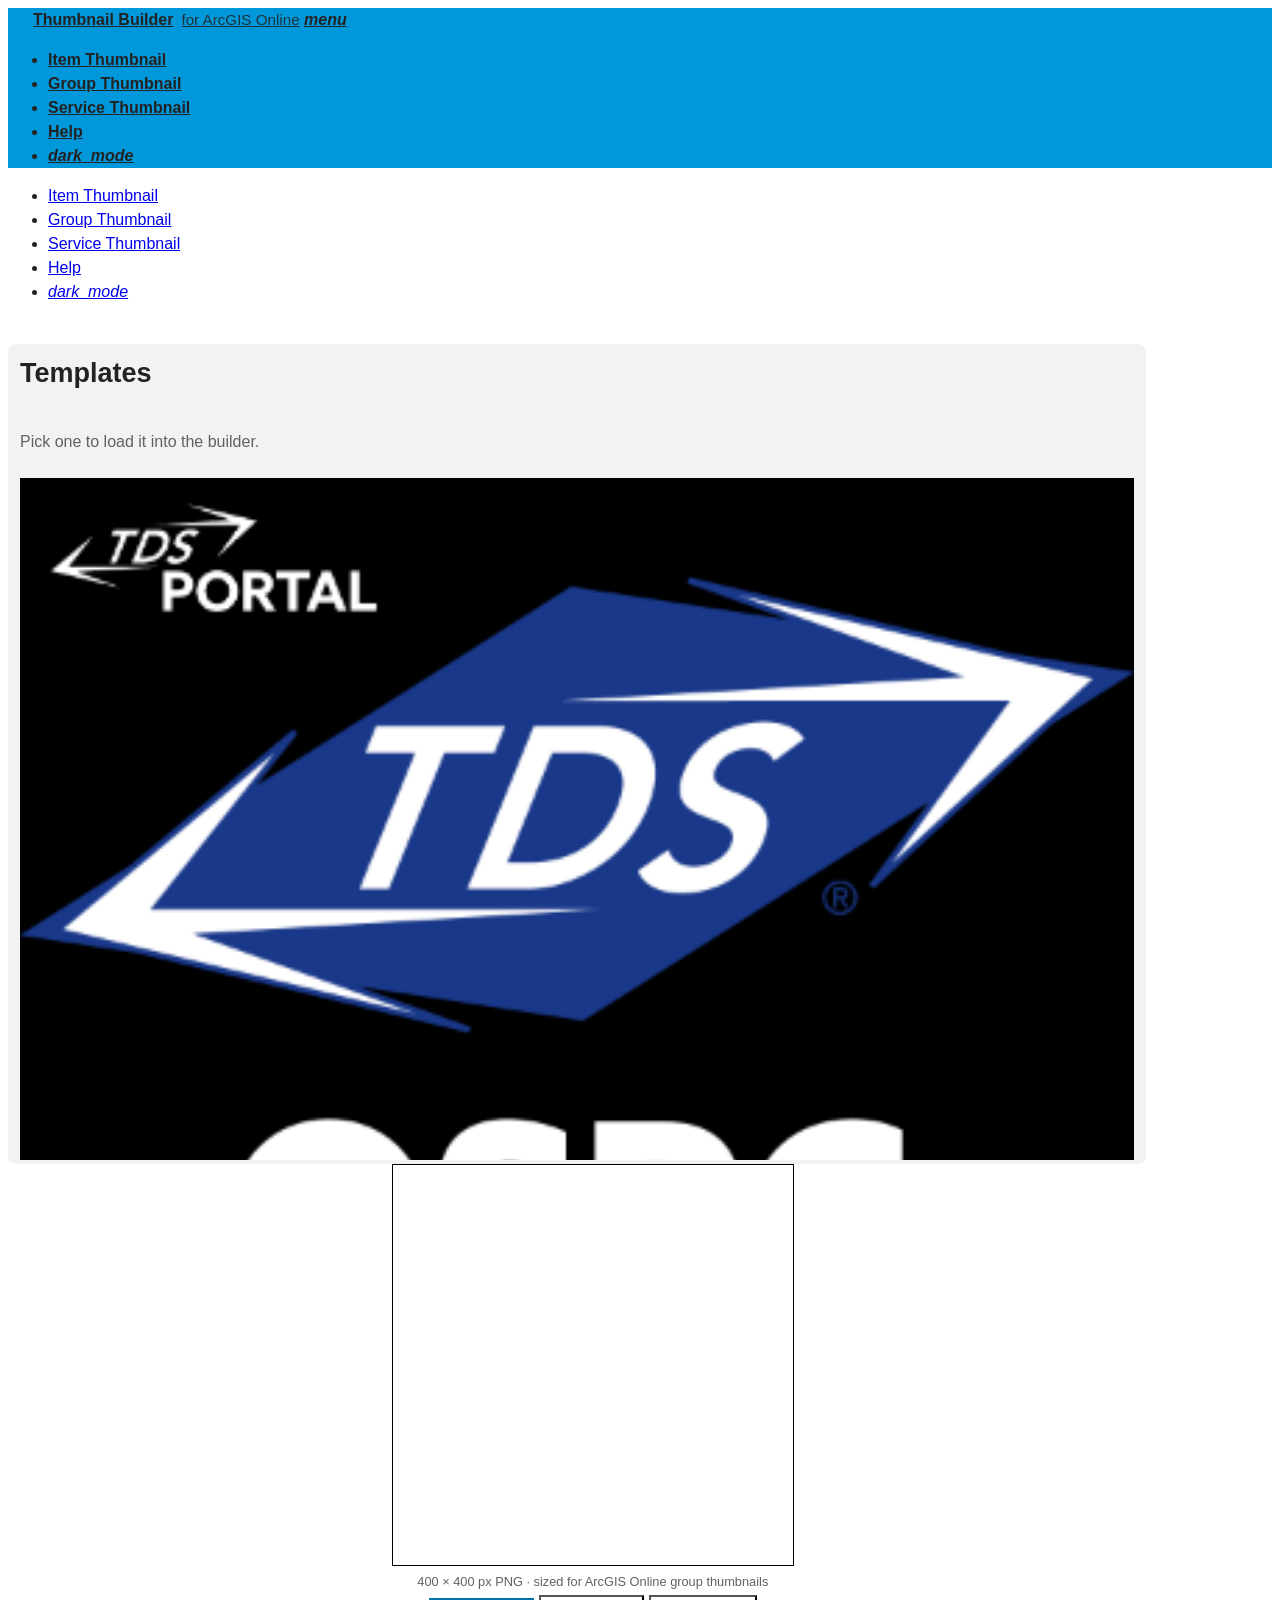
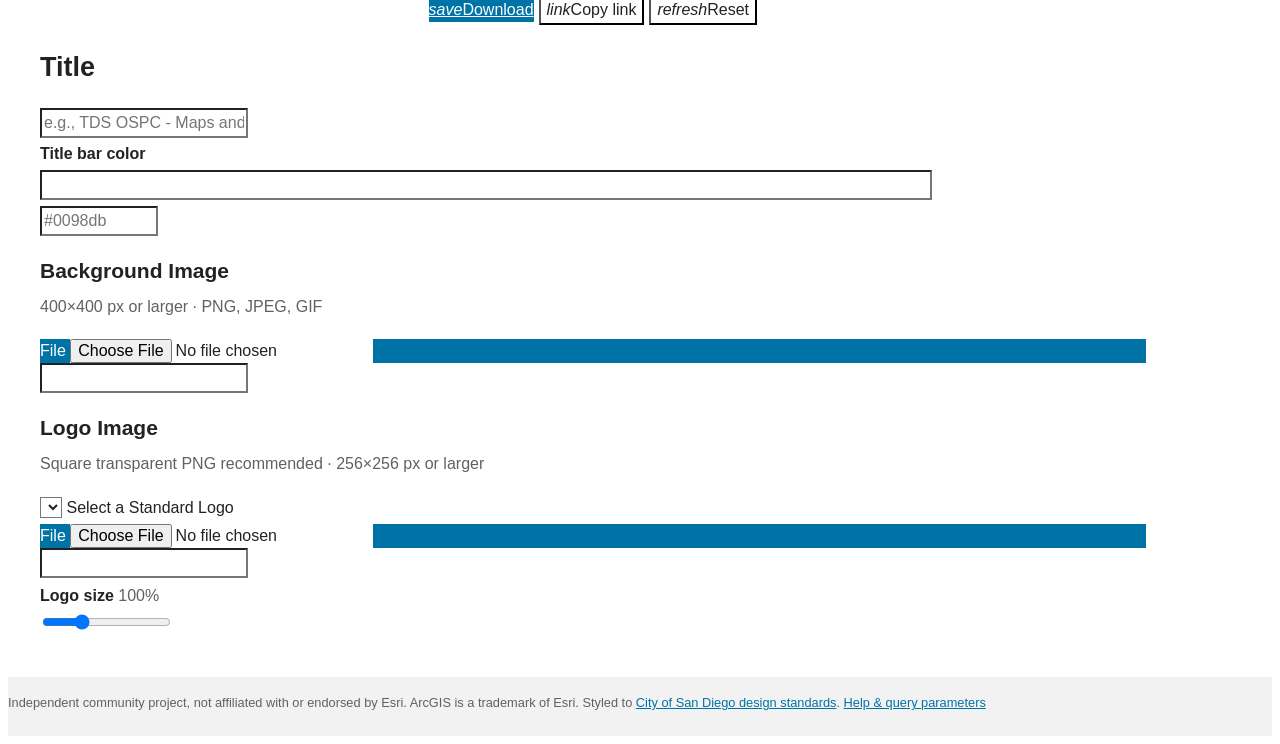
==== commit 86b08171: "modified:   css/main.css modified:   group.html new file:   img/background/TDS_Portal_FS_FieldOperat" ====
--- a/group.html
+++ b/group.html
@@ -159,25 +159,6 @@
                   width="400"
                   height="400"
                   role="img"
-                  aria-label="OSPC Groups STAGE thumbnail preview"
-                ></canvas>
-              </div>
-              <div class="card-content"><p>OSPC Groups STAGE</p></div>
-              <div class="card-action">
-                <a
-                  href="./group.html?background=./img/background/TDS_Portal_OSPC_Groups.png&logo=./img/logo/TDS_STAGE_Portal_tag.png&title=TDS%20OSPC%20-%20Maps%20and%20Services%20-%20STAGE&titleColor=219,115,0,0.9&logoScale=1.2"
-                  aria-label="Use this template: OSPC Groups STAGE"
-                  >Use this template</a
-                >
-              </div>
-            </div>
-            <div class="card">
-              <div class="card-image">
-                <canvas
-                  class="tpl-preview"
-                  width="400"
-                  height="400"
-                  role="img"
                   aria-label="OSPE Groups thumbnail preview"
                 ></canvas>
               </div>
@@ -197,25 +178,6 @@
                   width="400"
                   height="400"
                   role="img"
-                  aria-label="OSPE Groups STAGE thumbnail preview"
-                ></canvas>
-              </div>
-              <div class="card-content"><p>OSPE Groups STAGE</p></div>
-              <div class="card-action">
-                <a
-                  href="./group.html?background=./img/background/TDS_Portal_OSPE_Groups.png&logo=./img/logo/TDS_STAGE_Portal_tag.png&title=TDS%20OSPE%20-%20Maps%20and%20Services%20-%20STAGE&titleColor=71,135,209,0.9&logoScale=1.2"
-                  aria-label="Use this template: OSPE Groups STAGE"
-                  >Use this template</a
-                >
-              </div>
-            </div>
-            <div class="card">
-              <div class="card-image">
-                <canvas
-                  class="tpl-preview"
-                  width="400"
-                  height="400"
-                  role="img"
                   aria-label="ROW Groups thumbnail preview"
                 ></canvas>
               </div>
@@ -235,25 +197,6 @@
                   width="400"
                   height="400"
                   role="img"
-                  aria-label="ROW Groups STAGE thumbnail preview"
-                ></canvas>
-              </div>
-              <div class="card-content"><p>ROW Groups STAGE</p></div>
-              <div class="card-action">
-                <a
-                  href="./group.html?background=./img/background/TDS_Portal_ROW_Groups.png&logo=./img/logo/TDS_STAGE_Portal_tag.png&title=TDS%20ROW%20-%20Maps%20and%20Services%20-%20STAGE&titleColor=10,113,0,0.9&logoScale=1.2"
-                  aria-label="Use this template: ROW Groups STAGE"
-                  >Use this template</a
-                >
-              </div>
-            </div>
-            <div class="card">
-              <div class="card-image">
-                <canvas
-                  class="tpl-preview"
-                  width="400"
-                  height="400"
-                  role="img"
                   aria-label="COLO Groups thumbnail preview"
                 ></canvas>
               </div>
@@ -273,14 +216,90 @@
                   width="400"
                   height="400"
                   role="img"
-                  aria-label="COLO Groups STAGE thumbnail preview"
-                ></canvas>
-              </div>
-              <div class="card-content"><p>COLO Groups STAGE</p></div>
-              <div class="card-action">
-                <a
-                  href="./group.html?background=./img/background/TDS_Portal_COLO_Groups.png&logo=./img/logo/TDS_STAGE_Portal_tag.png&title=TDS%20COLO%20-%20Maps%20and%20Services%20-%20STAGE&titleColor=92,213,219,0.9&logoScale=1.2"
-                  aria-label="Use this template: COLO Groups STAGE"
+                  aria-label="CS&E Groups thumbnail preview"
+                ></canvas>
+              </div>
+              <div class="card-content"><p>CS&E Groups</p></div>
+              <div class="card-action">
+                <a
+                  href="./group.html?background=./img/background/TDS_Portal_CSE_Groups.png&logo=./img/logo/TDS_PROD_Portal_tag.png&title=TDS%20CSE%20-%20Maps%20and%20Services&titleColor=175,63,72,0.9&logoScale=1.2"
+                  aria-label="Use this template: CS&E Groups"
+                  >Use this template</a
+                >
+              </div>
+            </div>
+            <div class="card">
+              <div class="card-image">
+                <canvas
+                  class="tpl-preview"
+                  width="400"
+                  height="400"
+                  role="img"
+                  aria-label="FS Engineering Groups thumbnail preview"
+                ></canvas>
+              </div>
+              <div class="card-content"><p>FS Engineering Groups</p></div>
+              <div class="card-action">
+                <a
+                  href="./group.html?background=./img/background/TDS_Portal_FS_Engineering_Groups.png&logo=./img/logo/TDS_PROD_Portal_tag.png&title=TDS%20FS%20Engineering%20-%20Maps%20and%20Services&titleColor=170,26,158,0.9&logoScale=1.2"
+                  aria-label="Use this template: FS Engineering Groups"
+                  >Use this template</a
+                >
+              </div>
+            </div>
+            <div class="card">
+              <div class="card-image">
+                <canvas
+                  class="tpl-preview"
+                  width="400"
+                  height="400"
+                  role="img"
+                  aria-label="FS Field Operations Groups thumbnail preview"
+                ></canvas>
+              </div>
+              <div class="card-content"><p>FS Field Operations Groups</p></div>
+              <div class="card-action">
+                <a
+                  href="./group.html?background=./img/background/TDS_Portal_FS_FieldOperations_Groups.png&logo=./img/logo/TDS_PROD_Portal_tag.png&title=TDS%20FS%20Field%20Operations%20-%20Maps%20and%20Services&titleColor=170,26,158,0.9&logoScale=1.2"
+                  aria-label="Use this template: FS Field Operations Groups"
+                  >Use this template</a
+                >
+              </div>
+            </div>
+            <div class="card">
+              <div class="card-image">
+                <canvas
+                  class="tpl-preview"
+                  width="400"
+                  height="400"
+                  role="img"
+                  aria-label="FS Drop Coordination Groups thumbnail preview"
+                ></canvas>
+              </div>
+              <div class="card-content"><p>FS Drop Coordination Groups</p></div>
+              <div class="card-action">
+                <a
+                  href="./group.html?background=./img/background/TDS_Portal_FS_DropCoordination_Groups.png&logo=./img/logo/TDS_PROD_Portal_tag.png&title=TDS%20FS%20Drop%20Coordination%20-%20Maps%20and%20Services&titleColor=170,26,158,0.9&logoScale=1.2"
+                  aria-label="Use this template: FS Drop Coordination Groups"
+                  >Use this template</a
+                >
+              </div>
+            </div>
+            <div class="card">
+              <div class="card-image">
+                <canvas
+                  class="tpl-preview"
+                  width="400"
+                  height="400"
+                  role="img"
+                  aria-label="MPI Groups thumbnail preview"
+                ></canvas>
+              </div>
+              <div class="card-content"><p>MPI Groups</p></div>
+              <div class="card-action">
+                <a
+                  href="./group.html?background=./img/background/TDS_Portal_MPI_Groups.png&logo=./img/logo/TDS_PROD_Portal_tag.png&title=TDS%20MPI%20-%20Maps%20and%20Services&titleColor=0,0,0,0.9&logoScale=1.2"
+                  aria-label="Use this template: MPI Groups"
                   >Use this template</a
                 >
               </div>
@@ -343,7 +362,7 @@
                         >Group title</label
                       >
                       <input
-                        placeholder="e.g., Stormwater GIS Team"
+                        placeholder="e.g., TDS OSPC - Maps and Services"
                         type="text"
                         id="title"
                         name="title"
@@ -376,100 +395,99 @@
                 </div>
               </div>
               <div class="row">
-                <div class="col s12">
-                  <h2>Background Image</h2>
-                  <p class="grey-text text-darken-1 field-hint">
-                    400×400 px or larger · PNG, JPEG, GIF
-                  </p>
-                  <div class="input-field col s12">
-                    <div class="file-field input-field">
-                      <div class="btn">
-                        <span>File</span>
-                        <label for="background" class="visually-hidden"
-                          >Upload background image</label
-                        >
-                        <input
-                          type="file"
-                          id="background"
-                          accept="image/png,image/jpeg,image/gif"
-                        />
-                      </div>
-                      <div class="file-path-wrapper">
-                        <input
-                          class="file-path validate"
-                          type="text"
-                          aria-label="Selected background file"
-                        />
-                      </div>
+                <h3>Background Image</h3>
+                <p class="grey-text text-darken-1 field-hint">
+                  400×400 px or larger · PNG, JPEG, GIF
+                </p>
+                <div class="input-field col s12">
+                  <div class="file-field input-field">
+                    <div class="btn">
+                      <span>File</span>
+                      <label for="background" class="visually-hidden"
+                        >Upload background image</label
+                      >
+                      <input
+                        type="file"
+                        id="background"
+                        accept="image/png,image/jpeg,image/gif"
+                      />
+                    </div>
+                    <div class="file-path-wrapper">
+                      <input
+                        class="file-path validate"
+                        type="text"
+                        aria-label="Selected background file"
+                      />
                     </div>
                   </div>
-                  <div class="col s12 url-field">
-                    <label class="color-label" for="background-url"
-                      >or paste a background image URL</label
-                    >
-                    <input
-                      type="text"
-                      id="background-url"
-                      class="url-input"
-                      placeholder="https://…"
-                    />
-                  </div>
-                </div>
-              </div>
+                </div>
+                <div class="col s12 url-field hidden">
+                  <label class="color-label" for="background-url"
+                    >or paste a background image URL</label
+                  >
+                  <input
+                    type="text"
+                    id="background-url"
+                    class="url-input"
+                    placeholder="https://…"
+                  />
+                </div>
+              </div>
+
               <div class="row">
-                <div class="col s12">
-                  <h2>Logo Image</h2>
-                  <p class="grey-text text-darken-1 field-hint">
-                    Square transparent PNG recommended · 256×256 px or larger
-                  </p>
-                  <div class="input-field col s12">
-                    <div class="file-field input-field">
-                      <div class="btn">
-                        <span>File</span>
-                        <label for="logo" class="visually-hidden"
-                          >Upload logo image</label
-                        >
-                        <input
-                          type="file"
-                          id="logo"
-                          accept="image/png,image/jpeg,image/gif"
-                        />
-                      </div>
-                      <div class="file-path-wrapper">
-                        <input
-                          class="file-path validate"
-                          type="text"
-                          aria-label="Selected logo file"
-                        />
-                      </div>
+                <h3>Logo Image</h3>
+                <p class="grey-text text-darken-1 field-hint">
+                  Square transparent PNG recommended · 256×256 px or larger
+                </p>
+                <div class="input-field col s12">
+                  <select id="logo-select"></select>
+                  <label>Select a Standard Logo</label>
+                </div>
+                <div class="input-field col s12">
+                  <div class="file-field input-field">
+                    <div class="btn">
+                      <span>File</span>
+                      <label for="logo" class="visually-hidden"
+                        >OR Upload logo image</label
+                      >
+                      <input
+                        type="file"
+                        id="logo"
+                        accept="image/png,image/jpeg,image/gif"
+                      />
+                    </div>
+                    <div class="file-path-wrapper">
+                      <input
+                        class="file-path validate"
+                        type="text"
+                        aria-label="Selected logo file"
+                      />
                     </div>
                   </div>
-                  <div class="col s12 url-field">
-                    <label class="color-label" for="logo-url"
-                      >or paste a logo image URL</label
-                    >
+                </div>
+                <div class="col s12 url-field hidden">
+                  <label class="color-label" for="logo-url">OR</label>
+                  <input
+                    type="text"
+                    id="logo-url"
+                    class="url-input"
+                    placeholder="https://…"
+                  />
+                </div>
+                <div class="col s12 slider-field">
+                  <label class="color-label" for="logo-scale"
+                    >Logo size <span id="logo-scale-val">100%</span></label
+                  >
+                  <p class="range-field">
                     <input
-                      type="text"
-                      id="logo-url"
-                      class="url-input"
-                      placeholder="https://…"
+                      type="range"
+                      id="logo-scale"
+                      min="0.6"
+                      max="2"
+                      step="0.05"
+                      value="1"
                     />
-                  </div>
-                  <div class="col s12 slider-field">
-                    <label class="color-label" for="logo-scale"
-                      >Logo size <span id="logo-scale-val">100%</span></label
-                    >
-                    <p class="range-field">
-                      <input
-                        type="range"
-                        id="logo-scale"
-                        min="0.6"
-                        max="2"
-                        step="0.05"
-                        value="1"
-                      />
-                    </p>
-                  </div>
+                  </p>
                 </div>
               </div>
             </div>
--- a/css/main.css
+++ b/css/main.css
@@ -253,7 +253,7 @@
 }
 
 /* Default swatch colors are brand-correct so the canvas looks right on
-   first load: cerulean title bar (#0098db), sunshade sidebar (#ffa02f). */
+   first load: . */
 #title-color .btn {
   background-color: rgba(0, 152, 219, 0.9);
 }
@@ -368,7 +368,7 @@
 .btn-row {
   display: flex;
   flex-wrap: wrap;
-  gap: 8px;
+  gap: 5px;
   align-items: center;
   justify-content: center;
 }
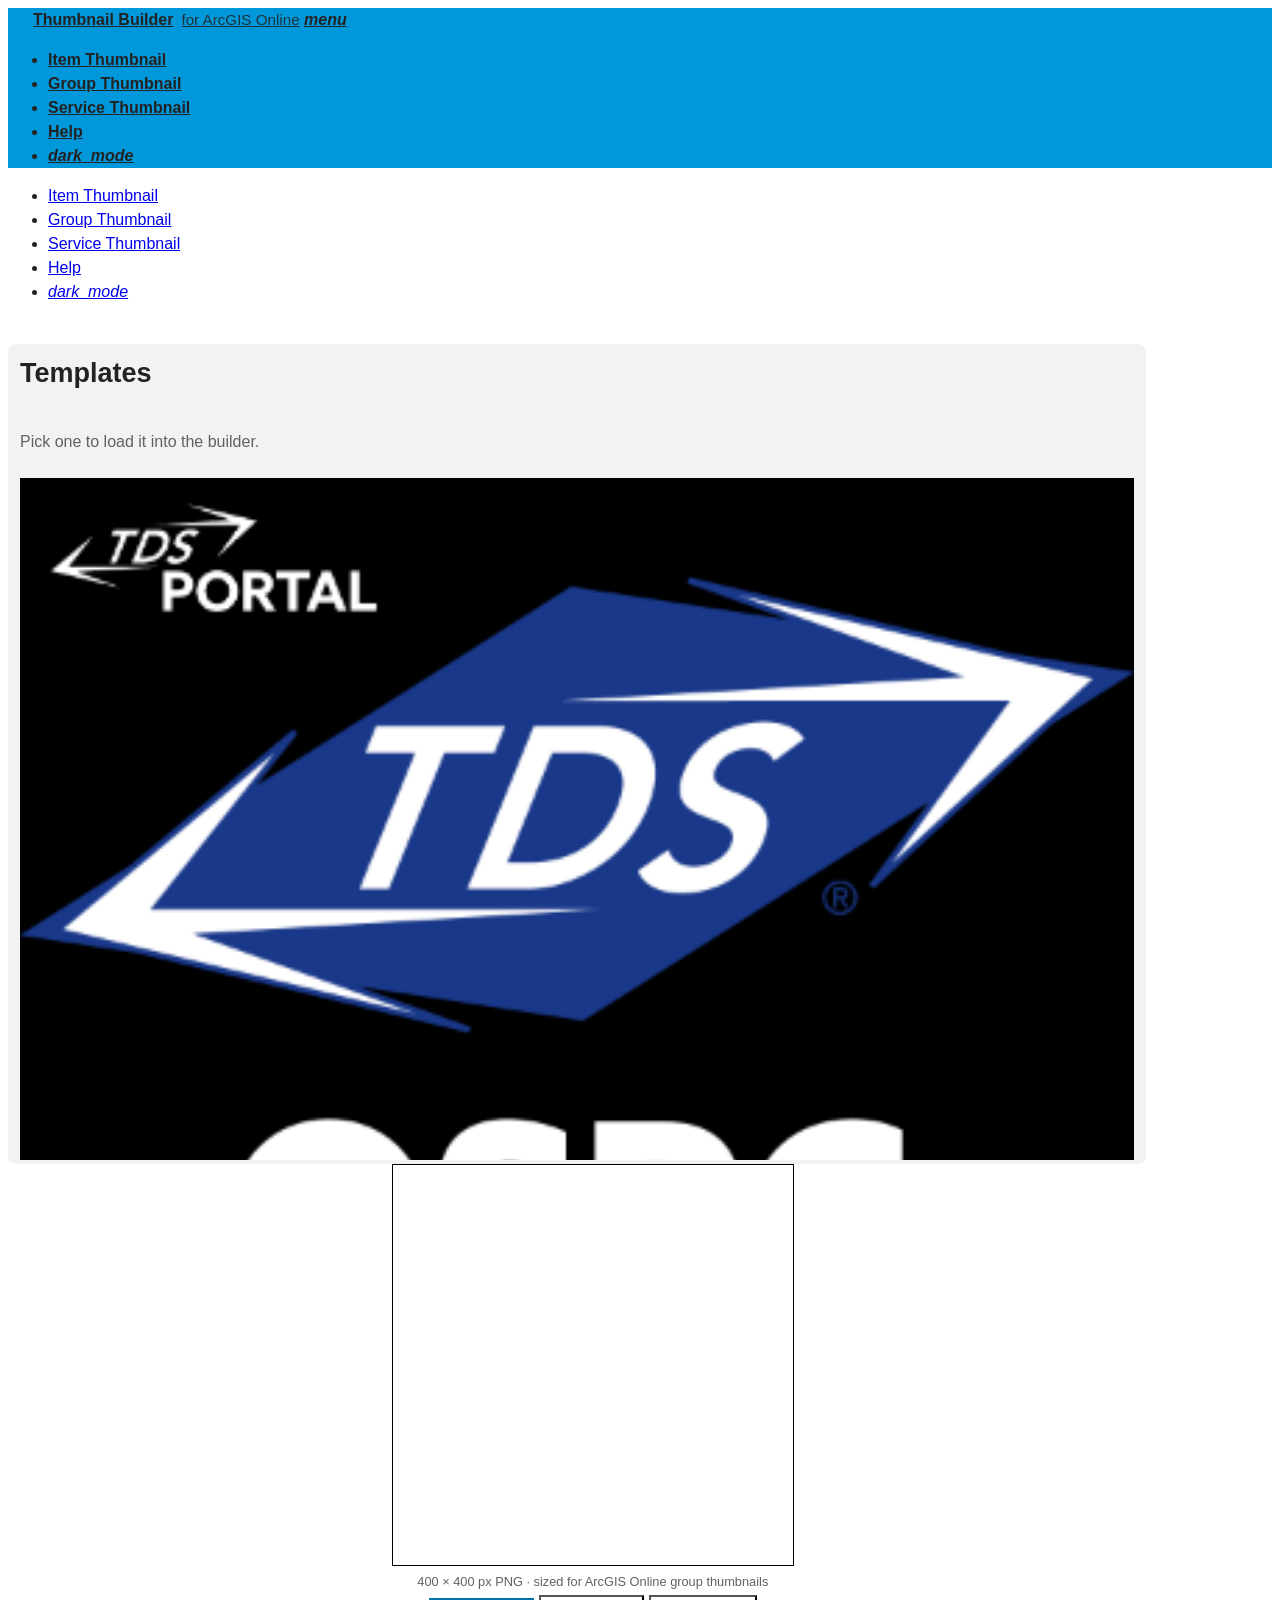
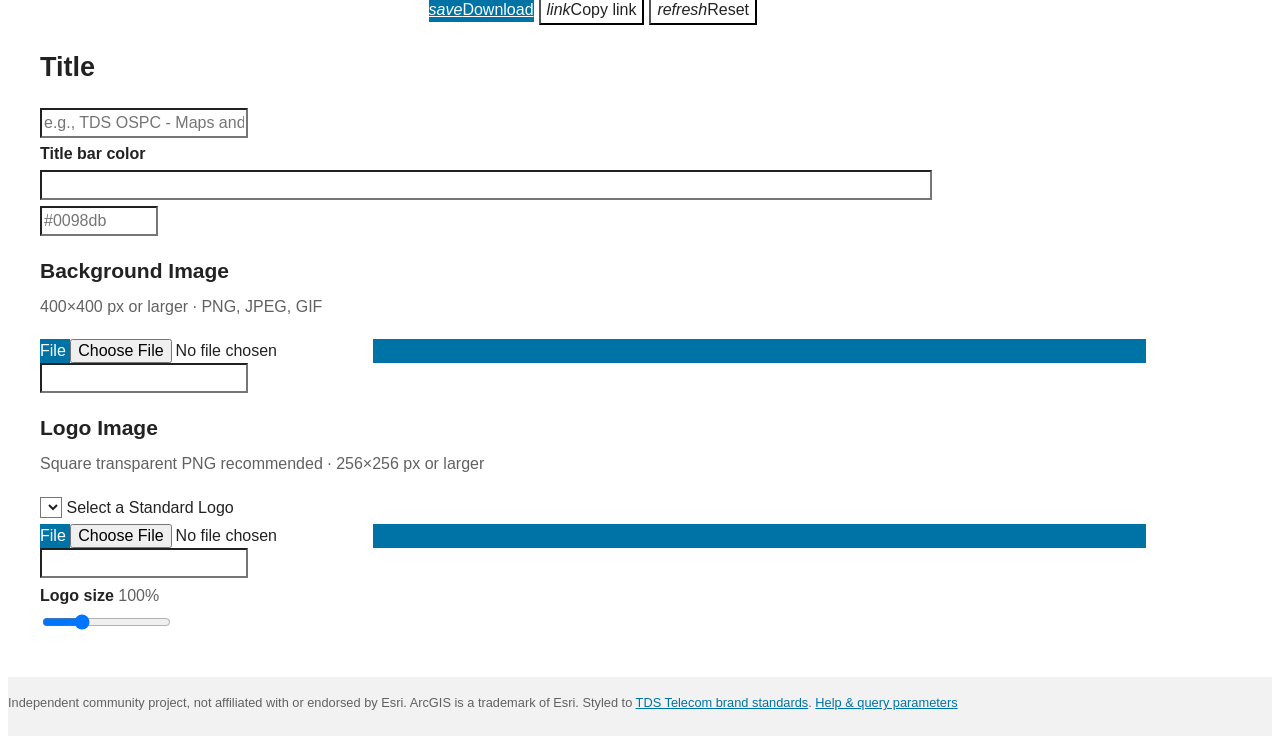
==== commit 2d287c70: "modified:   group.html" ====
--- a/group.html
+++ b/group.html
@@ -298,7 +298,7 @@
               <div class="card-content"><p>MPI Groups</p></div>
               <div class="card-action">
                 <a
-                  href="./group.html?background=./img/background/TDS_Portal_MPI_Groups.png&logo=./img/logo/TDS_PROD_Portal_tag.png&title=TDS%20MPI%20-%20Maps%20and%20Services&titleColor=0,0,0,0.9&logoScale=1.2"
+                  href="./group.html?background=./img/background/TDS_Portal_MPI_Groups.png&logo=./img/logo/TDS_PROD_Portal_tag.png&title=TDS%20MPI%20-%20Maps%20and%20Services&titleColor=228,229,67,0.9&logoScale=1.2"
                   aria-label="Use this template: MPI Groups"
                   >Use this template</a
                 >
@@ -334,7 +334,7 @@
                 <a
                   id="download-image"
                   href="#"
-                  download="group-thumbnail.png"
+                  download="group_thumbnail.png"
                   class="waves-effect waves-light btn"
                   ><i class="material-icons left">save</i>Download</a
                 >
@@ -502,10 +502,10 @@
           Independent community project, not affiliated with or endorsed by
           Esri. ArcGIS is a trademark of Esri. Styled to
           <a
-            href="https://www.sandiego.gov/communications/design"
+            href="https://www.tdsinc.com/our-company/brand-standards"
             target="_blank"
             rel="noopener"
-            >City of San Diego design standards</a
+            >TDS Telecom brand standards</a
           >.
           <a href="help.html">Help &amp; query parameters</a>
         </p>
